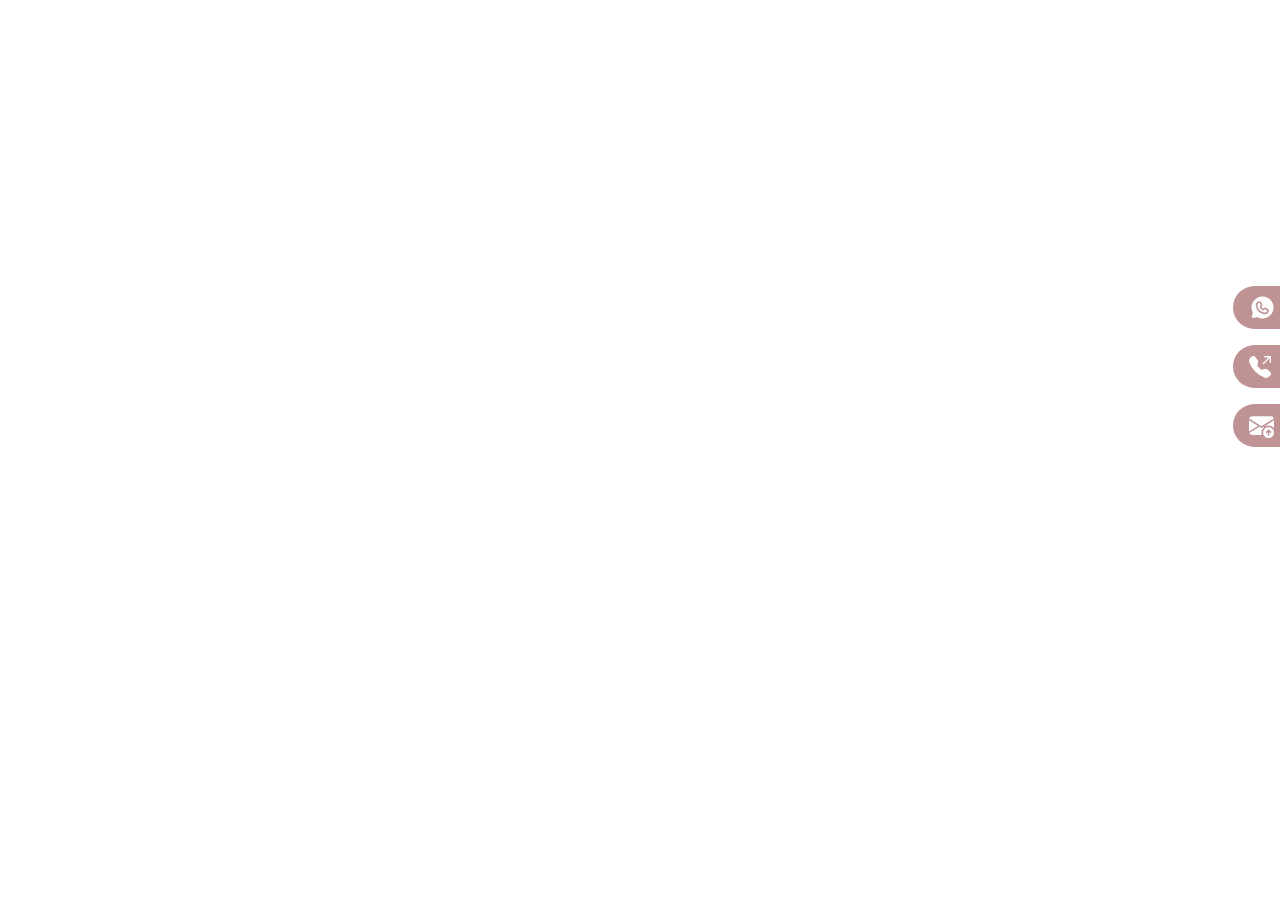
==== kontakt.html @ 3bffc469 "Add files via upload" ====
<!DOCTYPE html>
<html lang="de">

<head>
    <meta charset="UTF-8" />
    <meta name="viewport" content="width=device-width, initial-scale=1.0" />
    <title>Physio Cover - Physiotherapie in Isernhagen - Christiane Meyer-Dusche | Physiotherapeuth in Hannover | Kontakt</title>
    <meta name="description"
        content="Physio Cover, Praxis für Physiotherapie in Isernhagen - Hannover. Christiane Meyer-Dusche spezialisiert auf manuelle Therapie, Rehabilitation und Bobath Therapie in der Praxis und als Hausbesuch. Vereinbaren Sie jetzt einen Termin." />
    <link rel="preconnect" href="https://fonts.googleapis.com" />
    <link rel="preconnect" href="https://fonts.gstatic.com" crossorigin />
    <link href="https://fonts.googleapis.com/css2?family=Catamaran:wght@100..900&display=swap" rel="stylesheet" />
    <link rel="stylesheet" href="styles.css" />
    <link rel="stylesheet" href="https://cdn.jsdelivr.net/npm/swiper@10/swiper-bundle.min.css" />
    
    <style>
        /* Critical CSS for above-the-fold content */
        body,
        html {
            font-family: 'Catamaran', sans-serif;
            margin: 0;
            padding: 0;
            background-color: #fff;
            color: #BF9393;
            scroll-behavior: smooth;
            font-size: 1rem;
            overflow-x: hidden;
            animation: fadeIn 1s ease-out;
        }
    
        @keyframes fadeIn {
            0% {
                opacity: 0;
                transform: translateY(10px);
            }
    
            100% {
                opacity: 1;
                transform: translateY(0);
            }
        }
    
        .fade-in {
            opacity: 0;
            animation: fadeIn 1s ease-out forwards;
        }
    </style>
    <script type="application/ld+json">
        {
          "@context": "https://schema.org",
          "@type": "Physiotherapie",
          "name": "Physio Cover",
          "url": "https://www.physio-cover.de",
          "logo": "https://www.physio-cover.de/images/Logo-physio.webp",
          "description": "Physio Cover, Praxis für Physiotherapie in Isernhagen - Hannover. Christiane Meyer-Dusche spezialisiert auf manuelle Therapie, Rehabilitation und Bobath Therapie in der Praxis und als Hausbesuch",
          "address": {
            "@type": "PostalAddress",
            "streetAddress": "Am Ortfelde 47",
            "addressLocality": "Isernhagen",
            "postalCode": "30016",
            "addressCountry": "DE"
          },
          "contactPoint": {
            "@type": "ContactPoint",
            "telephone": "+491628377779",
            "contactType": "customer service"
          },
          "sameAs": [
            "https://www.facebook.com/physio-cover",
            "https://www.instagram.com/physio-cover"
          ]
        }
        </script>
    </head>

<body>
    <header class="header fade-in" role="banner">
        <div class="burger-menu" id="burger-menu" aria-label="Navigationsmenü">
            <span></span>
            <span></span>
            <span></span>
        </div>
        <nav class="nav-desktop-left" aria-label="Primäre Navigation">
            <ul>
                <li><a href="index.html">Home</a></li>
                <li><a href="leistungen.html">Leistungen</a></li>
                <li><a href="ueber_mich.html">Über mich</a></li>
                <li><a href="kontakt.html">Kontakt</a></li>
            </ul>
        </nav>
        <div class="logo">
            <a href="index.html">
                <img src="images/Logo-physio.webp" alt="Logo der Physiotherapiepraxis Christiane Meyer-Dusche"
                    loading="lazy" />
            </a>
        </div>
        <nav class="nav-desktop-right" aria-label="Kontakt Navigation">
            <ul>
                <li>
                    <a class="contact-button" href="mailto:cmd.jane@gmail.com" aria-label="E-Mail Senden">
                        <img src="icons/email.svg" alt="E-Mail Icon" loading="lazy" />
                        <span class="contact-number">E-mail senden</span>
                    </a>
                </li>
                <li>
                    <a class="contact-button" href="tel:+491628377779" aria-label="Anrufen">
                        <img src="icons/phone.svg" alt="Telefon Icon" loading="lazy" />
                        <span class="contact-number">Anrufen</span>
                    </a>
                </li>
            </ul>
        </nav>
    </header>

    <!-- Floating Menu for Desktop -->
    <nav id="floating-menu" class="floating-menu" aria-label="Floating menu">
        <ul class="floating-menu-nav">
            <li class="menu-item" id="menu-whatsapp">
                <a href="//api.whatsapp.com/send?phone=491628377779&text=" class="menu-link" aria-label="WhatsApp">
                    <img src="icons/whatsapp.svg" alt="WhatsApp Icon" class="menu-icon" loading="lazy" />
                    <span class="menu-text">Whatsapp</span>
                </a>
            </li>
            <li class="menu-item" id="menu-telephone">
                <a href="tel:+491628377779" class="menu-link" aria-label="Anrufen">
                    <img src="icons/phone.svg" alt="Phone Icon" class="menu-icon" loading="lazy" />
                    <span class="menu-text">Anrufen</span>
                </a>
            </li>
            <li class="menu-item" id="menu-email">
                <a href="mailto:cmd.jane@gmail.com" class="menu-link" aria-label="Email schreiben">
                    <img src="icons/email.svg" alt="Email Icon" class="menu-icon" loading="lazy" />
                    <span class="menu-text">E-mail senden</span>
                </a>
            </li>
        </ul>
    </nav>

    <nav id="nav-mobile" class="nav-mobile" aria-label="Mobile Navigation">
        <ul>
            <li style="border-top: 1px solid #fff;"><a href="index.html">Home</a></li>
            <li><a href="leistungen.html">Leistungen</a></li>
            <li><a href="ueber_mich.html">Über mich</a></li>
            <li><a href="kontakt.html">Kontakt</a></li>
            <li style="border: 0; margin-top: 5rem;">
                <a class="mobile-contact-button" href="tel:+491628377779" aria-label="Anrufen">
                    <img src="icons/phone.svg" alt="Telefon Icon" loading="lazy" />
                    <span class="contact-number">Anrufen</span>
                </a>
            </li>
            <li style="border: 0; margin-top: 2rem;">
                <a class="mobile-contact-button" href="mailto:cmd.jane@gmail.com" aria-label="E-Mail Senden">
                    <img src="icons/email.svg" alt="E-Mail Icon" loading="lazy" />
                    <span class="contact-number">E-mail senden</span>
                </a>
            </li>
            <li style="border: 0; margin-top: 2rem;">
                <a class="mobile-contact-button" href="//api.whatsapp.com/send?phone=491628377779&text=" aria-label="WhatsApp">
                    <img src="icons/whatsapp.svg" alt="Whatsapp Icon" loading="lazy" />
                    <span class="contact-number">Whatsapp</span>
                </a>
            </li>
            <li style="border: 0; margin-top: 2rem;">
                <a class="mobile-contact-button" href="https://maps.app.goo.gl/2BNad3QmoL6qMC577" aria-label="Adresse">
                    <img src="icons/location.svg" alt="Adresse Icon" loading="lazy" />
                    <span class="contact-number">Adresse öffnen</span>
                </a>
            </li>
        </ul>
    </nav>

    <main class="fade-in">
        <div class="heading" data-sr-id="1">
            <h1 class="main-heading text-standard">Kontakt</h1>
        </div>

        <section class="kontakt" role="region" aria-labelledby="kontakt-heading" data-sr-id="2">
            <h2 id="kontakt-heading" class="sub-heading text-standard">
                Termin vereinbaren in der Praxis oder als Hausbesuch:
            </h2>
            <a class="contact-div" href="tel:+491628377779" aria-label="Anrufen">
                <img src="icons/phone-2.svg" alt="Telefon Icon" loading="lazy" />
                <span class="contact-number-div">Anrufen</span>
            </a>
            <a class="contact-div" href="mailto:cmd.jane@gmail.com" aria-label="E-Mail Senden">
                <img src="icons/email-2.svg" alt="E-Mail Icon" loading="lazy" />
                <span class="contact-number-div">E-mail senden</span>
            </a>
            <a class="contact-div" href="//api.whatsapp.com/send?phone=491628377779&text=" aria-label="WhatsApp">
                <img src="icons/whatsapp-2.svg" alt="Whatsapp Icon" loading="lazy"/>
                <span class="contact-number-div">Whatsapp</span>
            </a>
            <a class="contact-div" href="https://maps.app.goo.gl/2BNad3QmoL6qMC577" aria-label="Adresse">
                <img src="icons/location-2.svg" alt="Adresse Icon" loading="lazy" />
                <span class="contact-number-div">Adresse öffnen</span>
            </a>
        </section>
    </main>

    <footer class="footer fade-in" role="contentinfo">
        <div class="footer-container">
            <div class="contact-footer" role="region" aria-labelledby="contact-heading">
                <h3>Adresse</h3>
                <a href="https://maps.app.goo.gl/2BNad3QmoL6qMC577">
                    Physio Cover<br />Am Ortfelde 47<br />30016 Isernhagen
                </a>
            </div>
            <div class="contact-footer" aria-labelledby="contact-heading">
                <h3>Kontakt</h3>
                <p>
                    Telefon: <a href="tel:+491628377779">+491628377779</a><br />Email:
                    <a href="mailto:cmd.jane@gmail.com">cmd.jane@gmail.com</a>
                </p>
            </div>
            <div class="contact-footer" aria-labelledby="contact-heading">
                <h3>Behandlungszeiten</h3>
                <p>Montag-Freitag 08:00-20:00<br />Termine nach Vereinbarung</p>
            </div>
        </div>
        <div class="footer-container2">
            <p>Copyright: Christiana Meyer-Dusche</p>
        </div>
    </footer>

    <script src="scripts.js" defer></script>
    <script>
        ScrollReveal().reveal('[data-sr-id]', { duration: 1000, distance: '50px' });
    </script>
    <!-- Swiper JS -->
    <script src="https://cdn.jsdelivr.net/npm/swiper@10/swiper-bundle.min.js"></script>
    <script>
        document.addEventListener('DOMContentLoaded', function () {
            var swiper = new Swiper('.mySwiper', {
                slidesPerView: 1, // Default for mobile
                spaceBetween: 10, // Space between slides
                navigation: {
                    nextEl: '.swiper-button-next',
                    prevEl: '.swiper-button-prev',
                },
                breakpoints: {
                    // When window width is >= 768px
                    768: {
                        slidesPerView: 2, // Show 2 images in view for desktop
                        spaceBetween: 20,
                    },
                },
            });
        });
    </script>
</body>

</html>
---- styles.css ----
body {
  font-family: 'Catamaran', sans-serif;
  margin: 0;
  padding: 0;
  background-color: #fff;
  color: #BF9393;
  scroll-behavior: smooth;
  font-size: 1rem;
}

html,
body {
  height: 100%;
  margin: 0;
  padding: 0;
  font-family: 'Catamaran', sans-serif;
  font: -apple-system-body;
    
}

body {
  position: relative;
  z-index: 1;
}


/* Prevent scrolling when mobile menu is open */
body.no-scroll {
  overflow-y: hidden;
  position: fixed;
  width: 100%;
}

/* Main Content */
main {
  max-width: 1200px;
  padding: 1rem 8rem;
  margin: auto;
}

.physio-word {
  display: inline-flex;
  position: absolute;
  margin-left: -3rem;
  margin-top: -0.4rem;
  font-size: 1rem;
  font-weight: 700;
}

/* Header and Footer */
.header,
.main,
.footer {
  position: relative;
  z-index: 1;
}

.header {
  font-family: 'Catamaran', sans-serif;
  background-color: #BF9393;
  color: white;
  padding: 1rem 1.25rem;
  position: -webkit-sticky;
  position: sticky;
  top: 0;
  z-index: 10;
  display: grid;
  grid-template-columns: 1fr 1fr 1fr;
  justify-content: space-between;
  align-items: center;
}

.logo {
  flex: 1;
  text-align: center;
}

.logo img {
  max-width: 25rem;
  margin: 0 auto;
}

.nav-desktop-left,
.nav-desktop-right {
  display: none;
}

.nav-desktop-left ul,
.nav-desktop-right ul {
  list-style: none;
  margin: 0;
  padding: 0;
  display: flex;
  gap: 1.25rem;
}

.nav-desktop-left ul li,
.nav-desktop-right ul li {
  margin: auto;
}

.nav-desktop-left ul li a,
.nav-desktop-right ul li a {
  font-family: 'Catamaran', sans-serif;
  color: white;
  text-decoration: none;
  font-size: 1.5rem;
  font-weight: 700;
  display: inline-flex;
  margin: auto;
  vertical-align: middle;
}

.nav-desktop-left ul li a:hover,
.nav-desktop-right ul li a:hover {
  color: #90BBAD;
}

.nav-desktop-left ul li a svg,
.nav-desktop-right ul li a svg {
  display: inline-flex;
  font-size: 1rem;
  vertical-align: middle;
  margin: auto;
}

.contact-button {
  display: flex;
  align-items: center;
  width: auto;
  border-radius: 50px;
  border: 2px solid #fff;
  color: #fff;
  padding: 5px 20px;
  margin: auto;
  font-size: 1rem;
}

.contact-button:hover {
  background-color: #90BBAD;
  color: #fff;
  border-color: #90BBAD;
}


.contact-number {
  font-size: 1rem;
  line-height: 0;
  display: inline-flex;
  margin: auto;
  margin-left: 5px;
  color: #fff;
}

.burger-menu {
  display: block;
  cursor: pointer;
  position: absolute;
  right: 1rem;
  z-index: 10;
}

.burger-menu span {
  display: block;
  width: 1.6rem;
  height: 0.2rem;
  background-color: white;
  color: #fff;
  margin: 0.4rem;
  transition: 0.4s;
  border: 1px solid #90BBAD;
  border-radius: 5px;
}

/* Burger Menu Open (X) Animation */
.burger-menu.open span:nth-child(1) {
  transform: rotate(45deg) translate(9px, 5px);
}

.burger-menu.open span:nth-child(2) {
  opacity: 0;
}

.burger-menu.open span:nth-child(3) {
  transform: rotate(-45deg) translate(9px, -5px);
}

/* Mobile Navigation */
.nav-mobile {
  position: fixed;
  top: 0;
  right: -100%;
  width: 100%;
  height: 100%;
  background-color: #BF9393;
  z-index: 2;
  text-align: center;
  display: flex;
  flex-direction: column;
  align-items: center;
  transition: right 0.5s ease;
  padding: 86.2px 0;
}

.nav-mobile ul {
  list-style: none;
  margin: 0;
  padding: 0;
  text-align: left;
  width: 100%;
}

.nav-mobile ul li {
  border-bottom: 1px solid #fff;
}

.nav-mobile ul li a {
  font-family: 'Catamaran', sans-serif;
  color: white;
  text-decoration: none;
  display: block;
  padding: 0.8rem 1.25rem;
  font-size: 1.5rem;
  font-weight: 700;
}

.nav-mobile ul li a:hover {
  color: #90BBAD;
  border-color: #90BBAD;
}

.mobile-contact-button {
  display: block;
  align-items: center;
  width: 100% !important;
  color: #fff;
  padding: 0.5rem 2rem !important;
  margin: auto;
  font-size: 1rem;
  text-align: left;
}

.mobile-contact-button:hover {
  background-color: #90BBAD;
  color: #90BBAD;
}

.mobile-contact-button img {
  margin: auto;
  display: inline;
  vertical-align: middle;
}

.contact-div {
  display: block;
  align-items: center;
  width: fit-content;
  color: #BF9393;
  font-size: 1.5rem;
  text-align: left;
  font-weight: 700;
  text-decoration: none;
  padding: 1rem;
}

.contact-div img {
  margin: auto;
  display: inline;
  vertical-align: middle;
}

.contact-number-div {
  text-decoration: none;
  margin-left: 0.5rem;
}
.contact-number-div:hover {
  color: #90BBAD;
}

.nav-mobile-icons {
  display: none;
}

.nav-mobile.open {
  right: 0;
}

.nav-mobile.open .nav-mobile-icons {
  display: block;
  padding-top: 0.625rem;
}

/* Typography */
p {
  font-size: 1.5rem;
  line-height: 1.6;
  color: #BF9393;
  font-family: 'Catamaran', sans-serif;
  text-align: left;
}

h1,
h2,
h3,
p {
  font-family: 'Catamaran', sans-serif;
}

h1,
h2,
h3 {
  text-transform: uppercase;
  font-family: 'Catamaran', sans-serif;
}

.heading {
  text-align: left;
  padding: 1.25rem;
}

h1 {
  font-family: 'Catamaran', sans-serif;
  font-size: 2rem;
  font-weight: 900;
  margin: 0.625rem 0;
}

h2 {
  font-size: 1.5rem;
}

/* Sections */
.welcome,
.leistungen, .ueber_mich, .kontakt {
  padding: 1.5rem 1.25rem;
  text-align: left;
}

.footer-container {
  background-color: #BF9393;
  color: white;
  text-align: center;
  padding: 1.25rem 0;
  display: grid;
  grid-template-columns: 1fr 1fr 1fr;
  margin: auto;
  justify-content: space-around;
}

.footer-container2 {
  display: block;
  color: white;
  text-align: center;
  padding: 1.25rem 0;
  margin: auto;
  justify-content: space-around;
  background-color: #BF9393;
}

.footer h3 {
  font-size: 1.25rem;
  margin-bottom: 0.625rem;
}

.footer p {
  font-size: 1rem;
  margin: 0.3125rem 0;
  color: #fff;
  text-align: center;
}

.footer a {
  color: #fff;
  text-decoration: none;
}

.footer a:hover {
  text-decoration: underline;
  color: #90BBAD;
}

.footer a p:hover {
  text-decoration: underline;
  color: #90BBAD;
}

/* Floating Menu Styles */
.floating-menu {
  position: fixed;
  right: 0;
  top: 30%;
  z-index: 1000;
  z-index: 1;
}

.floating-menu-nav {
  list-style: none;
  padding: 0;
  margin: 0;
}

.menu-item {
  margin: 1rem 0;
  position: relative;
  transition: transform 0.3s ease;
  /* Smooth transition for moving in/out */
  transform: translateX(7rem);
}

.menu-link {
  display: flex;
  align-items: center;
  background-color: #BF9393;
  color: #fff;
  padding: 0.5rem 1rem;
  border-radius: 50px 0 0 50px;
  text-decoration: none;
  white-space: nowrap;
  /* Prevents text from wrapping */
  overflow: hidden;
}

.menu-link:hover {
  background-color: #90BBAD;
  border-color: #90BBAD;
}

.menu-icon {
  margin-right: 10px;
  /* Margin between icon and text */
}

/* Individual hover effects to move the entire menu item */
#menu-whatsapp:hover {
  transform: translateX(0px);
  /* Move item left on hover */
}

#menu-telephone:hover {
  transform: translateX(0px);
  /* Move item left on hover */
}

#menu-email:hover {
  transform: translateX(0px);
  /* Move item left on hover */
}

/* Static text that moves together with the entire item */
.menu-text {
  opacity: 1;
  transition: opacity 0.3s ease;
  /* Ensures text fades in smoothly */
}





/* Responsive Styles */
@media (max-width: 1200px) {
  main {
    padding: 1rem 1rem;
  }

  .physio-word {
    display: inline-flex;
    position: absolute;
    margin-left: -1.8rem;
    margin-top: -0.4rem;
    font-size: 0.7rem;
    font-weight: 700;
  }
  h1 {
    font-family: 'Catamaran', sans-serif;
    font-size: 1.75rem;
  }

  h2 {
    font-size: 1.5rem;
  }

  p {
    font-size: 1.25rem;
  }

  .header {
    display: flex;
    max-height: 86.2px;
  }

  .logo img {
    max-width: 300px;
    margin: auto;
  }

  .footer-container {
    background-color: #BF9393;
    color: white;
    text-align: center;
    padding: 1.25rem 0;
    display: block;
  }

  .footer-container2 {
    background-color: #BF9393;
    color: white;
    text-align: center;
    padding: 1.25rem 0;
    display: block;
  }

  .floating-menu {
    display: none;
  }
  .welcome,
  .leistungen,
  .ueber_mich,
  .kontakt {
    padding: 1rem 1.25rem;
    text-align: left;
  }
}

@media (min-width: 1200px) {
  .burger-menu {
    display: none;
  }

  .nav-desktop-left,
  .nav-desktop-right {
    display: flex;
    margin: auto;
  }

  .nav-mobile {
    display: none;
  }

  .nav-mobile-icons {
    display: none;
  }
}


/* Burger Menu Styles for Mobile */
.burger-menu.open span:nth-child(1) {
  transform: rotate(45deg) translate(10px, 5px);
}

.burger-menu.open span:nth-child(2) {
  opacity: 0;
}

.burger-menu.open span:nth-child(3) {
  transform: rotate(-45deg) translate(11px, -5px);
}





.image-section {
  padding: 1.25rem
}
/* Swiper styles */
.swiper-container {
  width: 100%;
  max-width: 1200px;
  margin: auto;
  padding: 2rem 0;
}

.swiper-slide {
  display: flex;
  justify-content: center;
  align-items: center;
  height: auto !important;
}

.swiper-slide img {
  width: 100%;
  height: 100%;
  object-fit: cover;
  aspect-ratio: 1 / 1;
  max-width: 100%;
  max-height: 100%;
}
.swiper-button-next, .swiper-button-prev {
  color: #fff !important;
}
.swiper-button-next:hover,
.swiper-button-prev:hover {
  color: #90BBAD !important;
}
/* Responsive behavior for the Swiper */
@media (min-width: 1200px) {
  .swiper-container {
    width: 100%;
    /* On desktop, show 2 images in view */
  }
}

@media (max-width: 1200px) {
  .swiper-container {
    width: 100%;
    /* On mobile, show 1 image in view */
  }
}
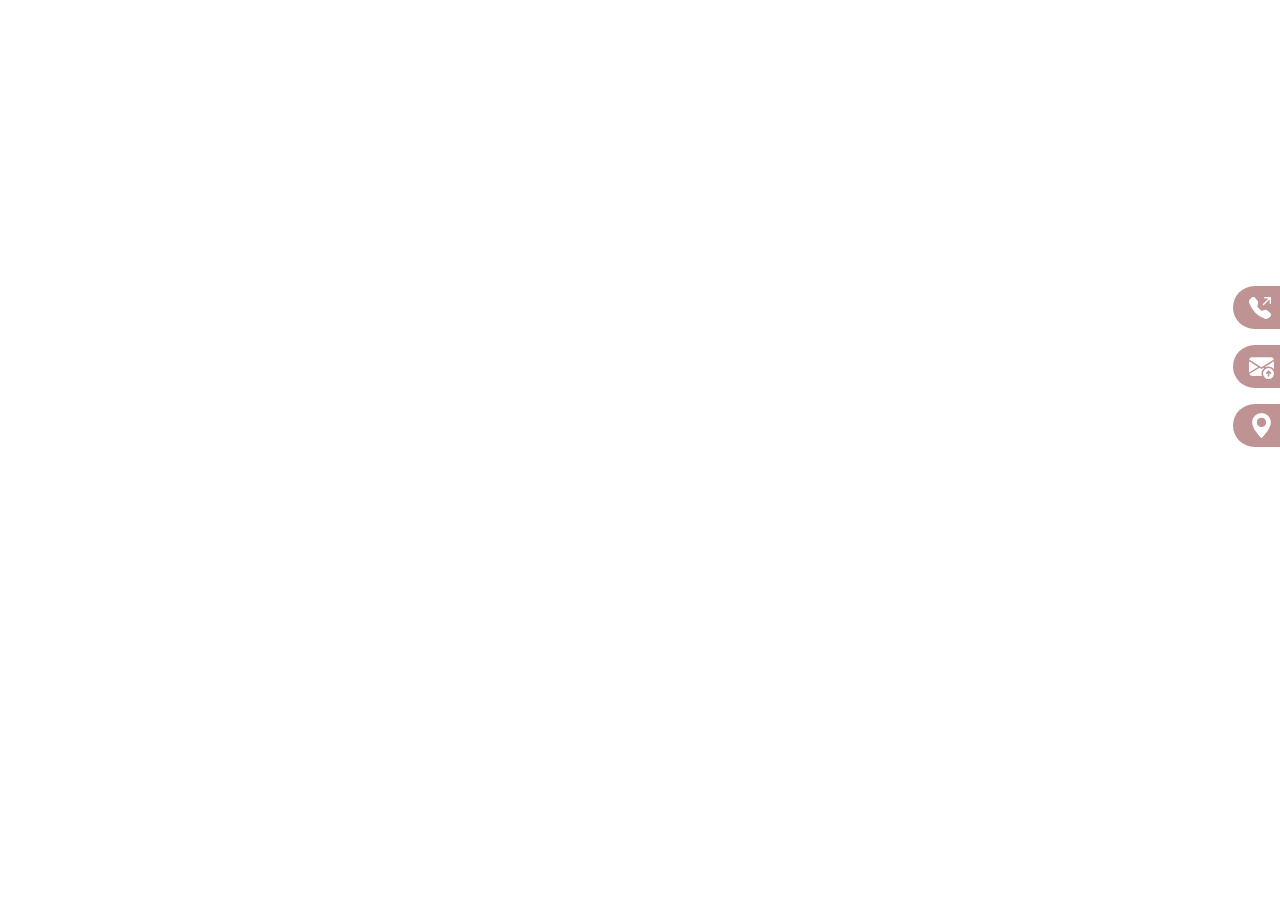
==== commit aa803f05: "Add files via upload" ====
--- a/kontakt.html
+++ b/kontakt.html
@@ -115,12 +115,6 @@
     <!-- Floating Menu for Desktop -->
     <nav id="floating-menu" class="floating-menu" aria-label="Floating menu">
         <ul class="floating-menu-nav">
-            <li class="menu-item" id="menu-whatsapp">
-                <a href="//api.whatsapp.com/send?phone=491628377779&text=" class="menu-link" aria-label="WhatsApp">
-                    <img src="icons/whatsapp.svg" alt="WhatsApp Icon" class="menu-icon" loading="lazy" />
-                    <span class="menu-text">Whatsapp</span>
-                </a>
-            </li>
             <li class="menu-item" id="menu-telephone">
                 <a href="tel:+491628377779" class="menu-link" aria-label="Anrufen">
                     <img src="icons/phone.svg" alt="Phone Icon" class="menu-icon" loading="lazy" />
@@ -131,6 +125,12 @@
                 <a href="mailto:cmd.jane@gmail.com" class="menu-link" aria-label="Email schreiben">
                     <img src="icons/email.svg" alt="Email Icon" class="menu-icon" loading="lazy" />
                     <span class="menu-text">E-mail senden</span>
+                </a>
+            </li>
+            <li class="menu-item" id="menu-adresse">
+                <a href="https://maps.app.goo.gl/2BNad3QmoL6qMC577" class="menu-link" aria-label="Adresse">
+                    <img src="icons/location.svg" alt="WhatsApp Icon" class="menu-icon" loading="lazy" />
+                    <span class="menu-text">Adresse öffnen</span>
                 </a>
             </li>
         </ul>
--- a/styles.css
+++ b/styles.css
@@ -7,6 +7,9 @@
   scroll-behavior: smooth;
   font-size: 1rem;
 }
+* {
+  font: -apple-system-body !important;
+}
 
 html,
 body {
@@ -14,7 +17,7 @@
   margin: 0;
   padding: 0;
   font-family: 'Catamaran', sans-serif;
-  font: -apple-system-body;
+  font: -apple-system-body !important;
     
 }
 
@@ -404,7 +407,7 @@
   position: relative;
   transition: transform 0.3s ease;
   /* Smooth transition for moving in/out */
-  transform: translateX(7rem);
+  transform: translateX(7.5rem);
 }
 
 .menu-link {
@@ -431,7 +434,7 @@
 }
 
 /* Individual hover effects to move the entire menu item */
-#menu-whatsapp:hover {
+#menu-adresse:hover {
   transform: translateX(0px);
   /* Move item left on hover */
 }
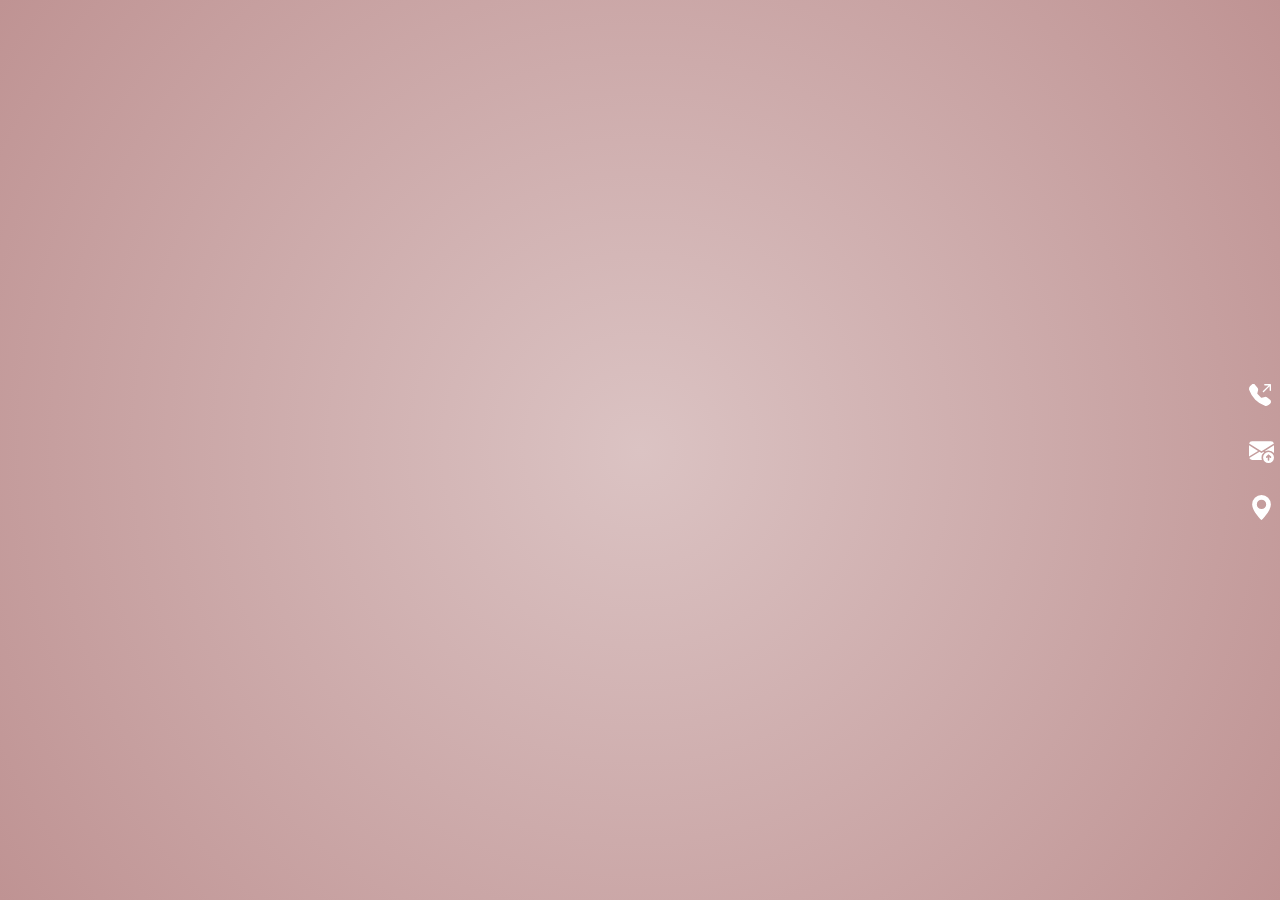
==== commit d0d93f27: "Add files via upload" ====
--- a/kontakt.html
+++ b/kontakt.html
@@ -1,252 +1,251 @@
 <!DOCTYPE html>
 <html lang="de">
-
-<head>
-    <meta charset="UTF-8" />
-    <meta name="viewport" content="width=device-width, initial-scale=1.0" />
-    <title>Physio Cover - Physiotherapie in Isernhagen - Christiane Meyer-Dusche | Physiotherapeuth in Hannover | Kontakt</title>
-    <meta name="description"
-        content="Physio Cover, Praxis für Physiotherapie in Isernhagen - Hannover. Christiane Meyer-Dusche spezialisiert auf manuelle Therapie, Rehabilitation und Bobath Therapie in der Praxis und als Hausbesuch. Vereinbaren Sie jetzt einen Termin." />
-    <link rel="preconnect" href="https://fonts.googleapis.com" />
-    <link rel="preconnect" href="https://fonts.gstatic.com" crossorigin />
-    <link href="https://fonts.googleapis.com/css2?family=Catamaran:wght@100..900&display=swap" rel="stylesheet" />
-    <link rel="stylesheet" href="styles.css" />
-    <link rel="stylesheet" href="https://cdn.jsdelivr.net/npm/swiper@10/swiper-bundle.min.css" />
-    
-    <style>
-        /* Critical CSS for above-the-fold content */
-        body,
-        html {
-            font-family: 'Catamaran', sans-serif;
-            margin: 0;
-            padding: 0;
-            background-color: #fff;
-            color: #BF9393;
-            scroll-behavior: smooth;
-            font-size: 1rem;
-            overflow-x: hidden;
-            animation: fadeIn 1s ease-out;
-        }
-    
-        @keyframes fadeIn {
-            0% {
+    <head>
+        <meta charset="UTF-8" />
+        <meta name="viewport" content="width=device-width, initial-scale=1.0" />
+        <title>Physio Cover - Physiotherapie in Isernhagen - Christiane Meyer-Dusche | Physiotherapeuth in Hannover | Kontakt</title>
+        <meta name="description"
+            content="Physio Cover, Praxis für Physiotherapie in Isernhagen - Hannover. Christiane Meyer-Dusche spezialisiert auf manuelle Therapie, Rehabilitation und Bobath Therapie in der Praxis und als Hausbesuch. Vereinbaren Sie jetzt einen Termin." />
+        <link rel="preconnect" href="https://fonts.googleapis.com">
+        <link rel="preconnect" href="https://fonts.gstatic.com" crossorigin>
+        <link href="https://fonts.googleapis.com/css2?family=Varela&display=swap" rel="stylesheet">
+        <link rel="stylesheet" href="styles.css" />
+        <link rel="stylesheet" href="https://cdn.jsdelivr.net/npm/swiper@10/swiper-bundle.min.css" />
+        
+        <style>
+            /* Critical CSS for above-the-fold content */
+            body,
+            html {
+                font-family: "Varela", sans-serif;
+                margin: 0;
+                padding: 0;
+                background-color: #fff;
+                color: #BF9393;
+                scroll-behavior: smooth;
+                font-size: 1rem;
+                overflow-x: hidden;
+                animation: fadeIn 1s ease-out;
+            }
+        
+            @keyframes fadeIn {
+                0% {
+                    opacity: 0;
+                    transform: translateY(10px);
+                }
+        
+                100% {
+                    opacity: 1;
+                    transform: translateY(0);
+                }
+            }
+        
+            .fade-in {
                 opacity: 0;
-                transform: translateY(10px);
-            }
-    
-            100% {
-                opacity: 1;
-                transform: translateY(0);
-            }
-        }
-    
-        .fade-in {
-            opacity: 0;
-            animation: fadeIn 1s ease-out forwards;
-        }
-    </style>
-    <script type="application/ld+json">
-        {
-          "@context": "https://schema.org",
-          "@type": "Physiotherapie",
-          "name": "Physio Cover",
-          "url": "https://www.physio-cover.de",
-          "logo": "https://www.physio-cover.de/images/Logo-physio.webp",
-          "description": "Physio Cover, Praxis für Physiotherapie in Isernhagen - Hannover. Christiane Meyer-Dusche spezialisiert auf manuelle Therapie, Rehabilitation und Bobath Therapie in der Praxis und als Hausbesuch",
-          "address": {
-            "@type": "PostalAddress",
-            "streetAddress": "Am Ortfelde 47",
-            "addressLocality": "Isernhagen",
-            "postalCode": "30016",
-            "addressCountry": "DE"
-          },
-          "contactPoint": {
-            "@type": "ContactPoint",
-            "telephone": "+491628377779",
-            "contactType": "customer service"
-          },
-          "sameAs": [
-            "https://www.facebook.com/physio-cover",
-            "https://www.instagram.com/physio-cover"
-          ]
-        }
-        </script>
+                animation: fadeIn 1s ease-out forwards;
+            }
+        </style>
+        <script type="application/ld+json">
+            {
+            "@context": "https://schema.org",
+            "@type": "Physiotherapie",
+            "name": "Physio Cover",
+            "url": "https://www.physio-cover.de",
+            "logo": "https://www.physio-cover.de/images/Logo-physio.webp",
+            "description": "Physio Cover, Praxis für Physiotherapie in Isernhagen - Hannover. Christiane Meyer-Dusche spezialisiert auf manuelle Therapie, Rehabilitation und Bobath Therapie in der Praxis und als Hausbesuch",
+            "address": {
+                "@type": "PostalAddress",
+                "streetAddress": "Am Ortfelde 47",
+                "addressLocality": "Isernhagen",
+                "postalCode": "30916",
+                "addressCountry": "DE"
+            },
+            "contactPoint": {
+                "@type": "ContactPoint",
+                "telephone": "+491628377779",
+                "contactType": "customer service"
+            },
+            "sameAs": [
+                "https://www.facebook.com/physio-cover",
+                "https://www.instagram.com/physio-cover"
+            ]
+            }
+            </script>
     </head>
 
-<body>
-    <header class="header fade-in" role="banner">
-        <div class="burger-menu" id="burger-menu" aria-label="Navigationsmenü">
-            <span></span>
-            <span></span>
-            <span></span>
-        </div>
-        <nav class="nav-desktop-left" aria-label="Primäre Navigation">
-            <ul>
-                <li><a href="index.html">Home</a></li>
-                <li><a href="leistungen.html">Leistungen</a></li>
-                <li><a href="ueber_mich.html">Über mich</a></li>
-                <li><a href="kontakt.html">Kontakt</a></li>
-            </ul>
-        </nav>
-        <div class="logo">
-            <a href="index.html">
-                <img src="images/Logo-physio.webp" alt="Logo der Physiotherapiepraxis Christiane Meyer-Dusche"
-                    loading="lazy" />
-            </a>
-        </div>
-        <nav class="nav-desktop-right" aria-label="Kontakt Navigation">
-            <ul>
-                <li>
-                    <a class="contact-button" href="mailto:cmd.jane@gmail.com" aria-label="E-Mail Senden">
-                        <img src="icons/email.svg" alt="E-Mail Icon" loading="lazy" />
-                        <span class="contact-number">E-mail senden</span>
-                    </a>
-                </li>
-                <li>
-                    <a class="contact-button" href="tel:+491628377779" aria-label="Anrufen">
-                        <img src="icons/phone.svg" alt="Telefon Icon" loading="lazy" />
-                        <span class="contact-number">Anrufen</span>
-                    </a>
-                </li>
-            </ul>
-        </nav>
-    </header>
-
-    <!-- Floating Menu for Desktop -->
-    <nav id="floating-menu" class="floating-menu" aria-label="Floating menu">
-        <ul class="floating-menu-nav">
-            <li class="menu-item" id="menu-telephone">
-                <a href="tel:+491628377779" class="menu-link" aria-label="Anrufen">
-                    <img src="icons/phone.svg" alt="Phone Icon" class="menu-icon" loading="lazy" />
-                    <span class="menu-text">Anrufen</span>
-                </a>
-            </li>
-            <li class="menu-item" id="menu-email">
-                <a href="mailto:cmd.jane@gmail.com" class="menu-link" aria-label="Email schreiben">
-                    <img src="icons/email.svg" alt="Email Icon" class="menu-icon" loading="lazy" />
-                    <span class="menu-text">E-mail senden</span>
-                </a>
-            </li>
-            <li class="menu-item" id="menu-adresse">
-                <a href="https://maps.app.goo.gl/2BNad3QmoL6qMC577" class="menu-link" aria-label="Adresse">
-                    <img src="icons/location.svg" alt="WhatsApp Icon" class="menu-icon" loading="lazy" />
-                    <span class="menu-text">Adresse öffnen</span>
-                </a>
-            </li>
-        </ul>
-    </nav>
-
-    <nav id="nav-mobile" class="nav-mobile" aria-label="Mobile Navigation">
-        <ul>
-            <li style="border-top: 1px solid #fff;"><a href="index.html">Home</a></li>
-            <li><a href="leistungen.html">Leistungen</a></li>
-            <li><a href="ueber_mich.html">Über mich</a></li>
-            <li><a href="kontakt.html">Kontakt</a></li>
-            <li style="border: 0; margin-top: 5rem;">
-                <a class="mobile-contact-button" href="tel:+491628377779" aria-label="Anrufen">
-                    <img src="icons/phone.svg" alt="Telefon Icon" loading="lazy" />
-                    <span class="contact-number">Anrufen</span>
-                </a>
-            </li>
-            <li style="border: 0; margin-top: 2rem;">
-                <a class="mobile-contact-button" href="mailto:cmd.jane@gmail.com" aria-label="E-Mail Senden">
-                    <img src="icons/email.svg" alt="E-Mail Icon" loading="lazy" />
-                    <span class="contact-number">E-mail senden</span>
-                </a>
-            </li>
-            <li style="border: 0; margin-top: 2rem;">
-                <a class="mobile-contact-button" href="//api.whatsapp.com/send?phone=491628377779&text=" aria-label="WhatsApp">
-                    <img src="icons/whatsapp.svg" alt="Whatsapp Icon" loading="lazy" />
-                    <span class="contact-number">Whatsapp</span>
-                </a>
-            </li>
-            <li style="border: 0; margin-top: 2rem;">
-                <a class="mobile-contact-button" href="https://maps.app.goo.gl/2BNad3QmoL6qMC577" aria-label="Adresse">
-                    <img src="icons/location.svg" alt="Adresse Icon" loading="lazy" />
-                    <span class="contact-number">Adresse öffnen</span>
-                </a>
-            </li>
-        </ul>
-    </nav>
-
-    <main class="fade-in">
-        <div class="heading" data-sr-id="1">
-            <h1 class="main-heading text-standard">Kontakt</h1>
-        </div>
-
-        <section class="kontakt" role="region" aria-labelledby="kontakt-heading" data-sr-id="2">
-            <h2 id="kontakt-heading" class="sub-heading text-standard">
-                Termin vereinbaren in der Praxis oder als Hausbesuch:
-            </h2>
-            <a class="contact-div" href="tel:+491628377779" aria-label="Anrufen">
-                <img src="icons/phone-2.svg" alt="Telefon Icon" loading="lazy" />
-                <span class="contact-number-div">Anrufen</span>
-            </a>
-            <a class="contact-div" href="mailto:cmd.jane@gmail.com" aria-label="E-Mail Senden">
-                <img src="icons/email-2.svg" alt="E-Mail Icon" loading="lazy" />
-                <span class="contact-number-div">E-mail senden</span>
-            </a>
-            <a class="contact-div" href="//api.whatsapp.com/send?phone=491628377779&text=" aria-label="WhatsApp">
-                <img src="icons/whatsapp-2.svg" alt="Whatsapp Icon" loading="lazy"/>
-                <span class="contact-number-div">Whatsapp</span>
-            </a>
-            <a class="contact-div" href="https://maps.app.goo.gl/2BNad3QmoL6qMC577" aria-label="Adresse">
-                <img src="icons/location-2.svg" alt="Adresse Icon" loading="lazy" />
-                <span class="contact-number-div">Adresse öffnen</span>
-            </a>
-        </section>
-    </main>
-
-    <footer class="footer fade-in" role="contentinfo">
-        <div class="footer-container">
-            <div class="contact-footer" role="region" aria-labelledby="contact-heading">
-                <h3>Adresse</h3>
-                <a href="https://maps.app.goo.gl/2BNad3QmoL6qMC577">
-                    Physio Cover<br />Am Ortfelde 47<br />30016 Isernhagen
+    <body>
+        <header class="header fade-in" role="banner">
+            <div class="burger-menu" id="burger-menu" aria-label="Navigationsmenü">
+                <span></span>
+                <span></span>
+                <span></span>
+            </div>
+            <nav class="nav-desktop-left" aria-label="Primäre Navigation">
+                <ul>
+                    <li><a href="index.html">Home</a></li>
+                    <li><a href="leistungen.html">Leistungen</a></li>
+                    <li><a href="ueber_mich.html">Über mich</a></li>
+                    <li><a href="kontakt.html">Kontakt</a></li>
+                </ul>
+            </nav>
+            <div class="logo">
+                <a href="index.html">
+                    <img src="images/Logo-physio.webp" alt="Logo der Physiotherapiepraxis Christiane Meyer-Dusche"
+                        loading="lazy" />
                 </a>
             </div>
-            <div class="contact-footer" aria-labelledby="contact-heading">
-                <h3>Kontakt</h3>
-                <p>
-                    Telefon: <a href="tel:+491628377779">+491628377779</a><br />Email:
-                    <a href="mailto:cmd.jane@gmail.com">cmd.jane@gmail.com</a>
-                </p>
-            </div>
-            <div class="contact-footer" aria-labelledby="contact-heading">
-                <h3>Behandlungszeiten</h3>
-                <p>Montag-Freitag 08:00-20:00<br />Termine nach Vereinbarung</p>
-            </div>
+            <nav class="nav-desktop-right" aria-label="Kontakt Navigation">
+                <ul>
+                    <li>
+                        <a class="contact-button" href="mailto:cmd.jane@gmail.com" aria-label="E-Mail Senden">
+                            <img src="icons/email.svg" alt="E-Mail Icon" loading="lazy" />
+                            <span class="contact-number">E-mail senden</span>
+                        </a>
+                    </li>
+                    <li>
+                        <a class="contact-button" href="tel:+491628377779" aria-label="Anrufen">
+                            <img src="icons/phone.svg" alt="Telefon Icon" loading="lazy" />
+                            <span class="contact-number">Anrufen</span>
+                        </a>
+                    </li>
+                </ul>
+            </nav>
+        </header>
+
+        <div class="scroll-container">
+
+            <!-- Floating Menu for Desktop -->
+            <nav id="floating-menu" class="floating-menu" aria-label="Floating menu">
+                <ul class="floating-menu-nav">
+                    <li class="menu-item" id="menu-telephone">
+                        <a href="tel:+491628377779" class="menu-link" aria-label="Anrufen">
+                            <img src="icons/phone.svg" alt="Phone Icon" class="menu-icon" loading="lazy" />
+                            <span class="menu-text">Anrufen</span>
+                        </a>
+                    </li>
+                    <li class="menu-item" id="menu-email">
+                        <a href="mailto:cmd.jane@gmail.com" class="menu-link" aria-label="Email schreiben">
+                            <img src="icons/email.svg" alt="Email Icon" class="menu-icon" loading="lazy" />
+                            <span class="menu-text">E-mail senden</span>
+                        </a>
+                    </li>
+                    <li class="menu-item" id="menu-adresse">
+                        <a href="https://maps.app.goo.gl/2BNad3QmoL6qMC577" class="menu-link" aria-label="Adresse">
+                            <img src="icons/location.svg" alt="WhatsApp Icon" class="menu-icon" loading="lazy" />
+                            <span class="menu-text">Adresse öffnen</span>
+                        </a>
+                    </li>
+                </ul>
+            </nav>
+
+            <nav id="nav-mobile" class="nav-mobile" aria-label="Mobile Navigation">
+                <ul>
+                    <li style="border-top: 1px solid #fff;"><a href="index.html">Home</a></li>
+                    <li><a href="leistungen.html">Leistungen</a></li>
+                    <li><a href="ueber_mich.html">Über mich</a></li>
+                    <li><a href="kontakt.html">Kontakt</a></li>
+                    <li style="border: 0; margin-top: 5rem;">
+                        <a class="mobile-contact-button" href="tel:+491628377779" aria-label="Anrufen">
+                            <img src="icons/phone.svg" alt="Telefon Icon" loading="lazy" />
+                            <span class="contact-number">Anrufen</span>
+                        </a>
+                    </li>
+                    <li style="border: 0; margin-top: 2rem;">
+                        <a class="mobile-contact-button" href="mailto:cmd.jane@gmail.com" aria-label="E-Mail Senden">
+                            <img src="icons/email.svg" alt="E-Mail Icon" loading="lazy" />
+                            <span class="contact-number">E-mail senden</span>
+                        </a>
+                    </li>
+                    <li style="border: 0; margin-top: 2rem;">
+                        <a class="mobile-contact-button" href="//api.whatsapp.com/send?phone=491628377779&text=" aria-label="WhatsApp">
+                            <img src="icons/whatsapp.svg" alt="Whatsapp Icon" loading="lazy" />
+                            <span class="contact-number">Whatsapp</span>
+                        </a>
+                    </li>
+                    <li style="border: 0; margin-top: 2rem;">
+                        <a class="mobile-contact-button" href="https://maps.app.goo.gl/2BNad3QmoL6qMC577" aria-label="Adresse">
+                            <img src="icons/location.svg" alt="Adresse Icon" loading="lazy" />
+                            <span class="contact-number">Adresse öffnen</span>
+                        </a>
+                    </li>
+                </ul>
+            </nav>
+
+            <main class="fade-in">
+                <div class="heading" data-sr-id="1">
+                    <h1 class="main-heading text-standard">Kontakt</h1>
+                </div>
+
+                <section class="kontakt" role="region" aria-labelledby="kontakt-heading" data-sr-id="2">
+                    <h2 id="kontakt-heading" class="sub-heading text-standard">
+                        Termin vereinbaren in der Praxis oder als Hausbesuch:
+                    </h2>
+                    <a class="contact-div" href="tel:+491628377779" aria-label="Anrufen">
+                        <img src="icons/phone.svg" alt="Telefon Icon" loading="lazy" />
+                        <span class="contact-number-div">Anrufen</span>
+                    </a>
+                    <a class="contact-div" href="mailto:cmd.jane@gmail.com" aria-label="E-Mail Senden">
+                        <img src="icons/email.svg" alt="E-Mail Icon" loading="lazy" />
+                        <span class="contact-number-div">E-mail senden</span>
+                    </a>
+                    <a class="contact-div" href="//api.whatsapp.com/send?phone=491628377779&text=" aria-label="WhatsApp">
+                        <img src="icons/whatsapp.svg" alt="Whatsapp Icon" loading="lazy"/>
+                        <span class="contact-number-div">Whatsapp</span>
+                    </a>
+                    <a class="contact-div" href="https://maps.app.goo.gl/2BNad3QmoL6qMC577" aria-label="Adresse">
+                        <img src="icons/location.svg" alt="Adresse Icon" loading="lazy" />
+                        <span class="contact-number-div">Adresse öffnen</span>
+                    </a>
+                </section>
+            </main>
+
+            <footer class="footer fade-in" role="contentinfo">
+                <div class="footer-container">
+                    <div class="contact-footer" role="region" aria-labelledby="contact-heading">
+                        <h3>Adresse</h3>
+                        <a href="https://maps.app.goo.gl/2BNad3QmoL6qMC577">
+                            Physio Cover<br />Am Ortfelde 47<br />30916 Isernhagen
+                        </a>
+                    </div>
+                    <div class="contact-footer" aria-labelledby="contact-heading">
+                        <h3>Kontakt</h3>
+                        <p>
+                            Telefon: <a href="tel:+491628377779">+49 162 837 7779</a><br />Email:
+                            <a href="mailto:cmd.jane@gmail.com">cmd.jane@gmail.com</a>
+                        </p>
+                    </div>
+                    <div class="contact-footer" aria-labelledby="contact-heading">
+                        <h3>Behandlungszeiten</h3>
+                        <p>Montag-Freitag 07:00-19:00<br />Termine nach Vereinbarung</p>
+                    </div>
+                </div>
+                <div class="footer-container2">
+                    <p>Copyright: Christiane Meyer-Dusche | Physio-Cover | Physiotherapie Isernhagen</p>
+                </div>
+            </footer>
+            
+            <script src="scripts.js" defer></script>
+            <script>
+                ScrollReveal().reveal('[data-sr-id]', { duration: 1000, distance: '50px' });
+            </script>
+            <script src="https://cdn.jsdelivr.net/npm/swiper@10/swiper-bundle.min.js"></script>
+            <script>
+                document.addEventListener('DOMContentLoaded', function () {
+                    var swiper = new Swiper('.mySwiper', {
+                        slidesPerView: 1,
+                        spaceBetween: 10,
+                        navigation: {
+                            nextEl: '.swiper-button-next',
+                            prevEl: '.swiper-button-prev',
+                        },
+                        breakpoints: {
+                            768: {
+                                slidesPerView: 2,
+                                spaceBetween: 20,
+                            },
+                        },
+                    });
+                });
+            </script>
         </div>
-        <div class="footer-container2">
-            <p>Copyright: Christiana Meyer-Dusche</p>
-        </div>
-    </footer>
-
-    <script src="scripts.js" defer></script>
-    <script>
-        ScrollReveal().reveal('[data-sr-id]', { duration: 1000, distance: '50px' });
-    </script>
-    <!-- Swiper JS -->
-    <script src="https://cdn.jsdelivr.net/npm/swiper@10/swiper-bundle.min.js"></script>
-    <script>
-        document.addEventListener('DOMContentLoaded', function () {
-            var swiper = new Swiper('.mySwiper', {
-                slidesPerView: 1, // Default for mobile
-                spaceBetween: 10, // Space between slides
-                navigation: {
-                    nextEl: '.swiper-button-next',
-                    prevEl: '.swiper-button-prev',
-                },
-                breakpoints: {
-                    // When window width is >= 768px
-                    768: {
-                        slidesPerView: 2, // Show 2 images in view for desktop
-                        spaceBetween: 20,
-                    },
-                },
-            });
-        });
-    </script>
-</body>
-
+    </body>
 </html>--- a/styles.css
+++ b/styles.css
@@ -1,5 +1,5 @@
 body {
-  font-family: 'Catamaran', sans-serif;
+  font-family: "Varela", sans-serif;
   margin: 0;
   padding: 0;
   background-color: #fff;
@@ -16,9 +16,17 @@
   height: 100%;
   margin: 0;
   padding: 0;
-  font-family: 'Catamaran', sans-serif;
-  font: -apple-system-body !important;
-    
+  font-family: "Varela", sans-serif;
+  background: rgb(219, 195, 195);
+  background: -moz-radial-gradient(circle, rgba(219, 195, 195, 1) 0%, rgba(191, 147, 147, 1) 100%);
+  background: -webkit-radial-gradient(circle, rgba(219, 195, 195, 1) 0%, rgba(191, 147, 147, 1) 100%);
+  background: radial-gradient(circle, rgba(219, 195, 195, 1) 0%, rgba(191, 147, 147, 1) 100%);
+  filter: progid:DXImageTransform.Microsoft.gradient(startColorstr="#dbc3c3", endColorstr="#bf9393", GradientType=1);
+  scroll-behavior: smooth;
+  overflow: hidden;
+  /* Prevent body from scrolling */
+  font-size: 1rem;
+  color: #BF9393;
 }
 
 body {
@@ -26,17 +34,21 @@
   z-index: 1;
 }
 
-
-/* Prevent scrolling when mobile menu is open */
 body.no-scroll {
   overflow-y: hidden;
   position: fixed;
   width: 100%;
 }
 
-/* Main Content */
+.scroll-container {
+  height: calc(100vh - 86.2px);
+  /* Adjust this to match your header's height */
+  overflow-y: auto;
+  /* Make only the main content scrollable */
+}
+
 main {
-  max-width: 1200px;
+  max-width: 1000px;
   padding: 1rem 8rem;
   margin: auto;
 }
@@ -44,10 +56,9 @@
 .physio-word {
   display: inline-flex;
   position: absolute;
-  margin-left: -3rem;
-  margin-top: -0.4rem;
-  font-size: 1rem;
+  font-size: 0.8rem;
   font-weight: 700;
+  margin-left: -3.2rem;
 }
 
 /* Header and Footer */
@@ -59,11 +70,10 @@
 }
 
 .header {
-  font-family: 'Catamaran', sans-serif;
-  background-color: #BF9393;
+  font-family: "Varela", sans-serif;
+  background-color: transparent;
   color: white;
   padding: 1rem 1.25rem;
-  position: -webkit-sticky;
   position: sticky;
   top: 0;
   z-index: 10;
@@ -73,6 +83,7 @@
   align-items: center;
 }
 
+
 .logo {
   flex: 1;
   text-align: center;
@@ -104,7 +115,7 @@
 
 .nav-desktop-left ul li a,
 .nav-desktop-right ul li a {
-  font-family: 'Catamaran', sans-serif;
+  font-family: "Varela", sans-serif;
   color: white;
   text-decoration: none;
   font-size: 1.5rem;
@@ -218,7 +229,7 @@
 }
 
 .nav-mobile ul li a {
-  font-family: 'Catamaran', sans-serif;
+  font-family: "Varela", sans-serif;
   color: white;
   text-decoration: none;
   display: block;
@@ -258,7 +269,7 @@
   display: block;
   align-items: center;
   width: fit-content;
-  color: #BF9393;
+  color: #fff;
   font-size: 1.5rem;
   text-align: left;
   font-weight: 700;
@@ -297,8 +308,8 @@
 p {
   font-size: 1.5rem;
   line-height: 1.6;
-  color: #BF9393;
-  font-family: 'Catamaran', sans-serif;
+  color: #fff;
+  font-family: "Varela", sans-serif;
   text-align: left;
 }
 
@@ -306,30 +317,32 @@
 h2,
 h3,
 p {
-  font-family: 'Catamaran', sans-serif;
+  font-family: "Varela", sans-serif;
 }
 
 h1,
 h2,
 h3 {
-  text-transform: uppercase;
-  font-family: 'Catamaran', sans-serif;
+  font-family: "Varela", sans-serif;
+  color: #fff;
 }
 
 .heading {
   text-align: left;
-  padding: 1.25rem;
+  padding: 0 1.25rem;
 }
 
 h1 {
-  font-family: 'Catamaran', sans-serif;
+  font-family: "Varela", sans-serif;
   font-size: 2rem;
   font-weight: 900;
   margin: 0.625rem 0;
+  text-transform: uppercase;
 }
 
 h2 {
   font-size: 1.5rem;
+  font-weight: 900;
 }
 
 /* Sections */
@@ -339,8 +352,12 @@
   text-align: left;
 }
 
+footer{
+  background: transparent;
+  padding: 8rem 0 2rem;
+}
+
 .footer-container {
-  background-color: #BF9393;
   color: white;
   text-align: center;
   padding: 1.25rem 0;
@@ -357,7 +374,6 @@
   padding: 1.25rem 0;
   margin: auto;
   justify-content: space-around;
-  background-color: #BF9393;
 }
 
 .footer h3 {
@@ -391,7 +407,7 @@
 .floating-menu {
   position: fixed;
   right: 0;
-  top: 30%;
+  top: 40%;
   z-index: 1000;
   z-index: 1;
 }
@@ -407,13 +423,13 @@
   position: relative;
   transition: transform 0.3s ease;
   /* Smooth transition for moving in/out */
-  transform: translateX(7.5rem);
+  transform: translateX(8.5rem);
 }
 
 .menu-link {
   display: flex;
   align-items: center;
-  background-color: #BF9393;
+  background-color: transparent;
   color: #fff;
   padding: 0.5rem 1rem;
   border-radius: 50px 0 0 50px;
@@ -469,13 +485,12 @@
   .physio-word {
     display: inline-flex;
     position: absolute;
-    margin-left: -1.8rem;
-    margin-top: -0.4rem;
-    font-size: 0.7rem;
+    font-size: 0.6rem;
     font-weight: 700;
+    margin-left: -2.2rem;
   }
   h1 {
-    font-family: 'Catamaran', sans-serif;
+    font-family: "Varela", sans-serif;
     font-size: 1.75rem;
   }
 
@@ -498,7 +513,6 @@
   }
 
   .footer-container {
-    background-color: #BF9393;
     color: white;
     text-align: center;
     padding: 1.25rem 0;
@@ -506,7 +520,6 @@
   }
 
   .footer-container2 {
-    background-color: #BF9393;
     color: white;
     text-align: center;
     padding: 1.25rem 0;
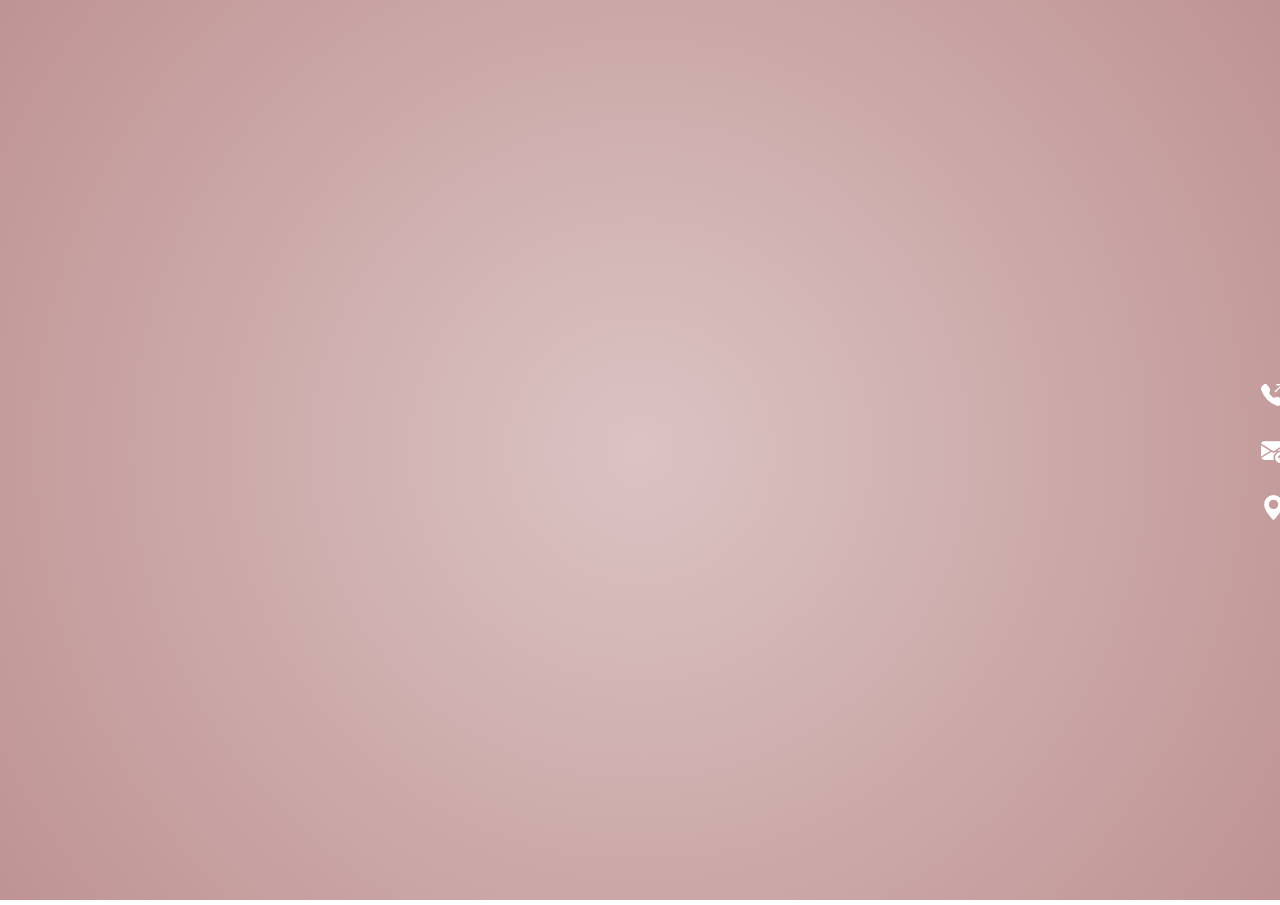
==== commit 6dd7dc11: "Add files via upload" ====
--- a/kontakt.html
+++ b/kontakt.html
@@ -1,251 +1,347 @@
 <!DOCTYPE html>
 <html lang="de">
-    <head>
-        <meta charset="UTF-8" />
-        <meta name="viewport" content="width=device-width, initial-scale=1.0" />
-        <title>Physio Cover - Physiotherapie in Isernhagen - Christiane Meyer-Dusche | Physiotherapeuth in Hannover | Kontakt</title>
-        <meta name="description"
-            content="Physio Cover, Praxis für Physiotherapie in Isernhagen - Hannover. Christiane Meyer-Dusche spezialisiert auf manuelle Therapie, Rehabilitation und Bobath Therapie in der Praxis und als Hausbesuch. Vereinbaren Sie jetzt einen Termin." />
-        <link rel="preconnect" href="https://fonts.googleapis.com">
-        <link rel="preconnect" href="https://fonts.gstatic.com" crossorigin>
-        <link href="https://fonts.googleapis.com/css2?family=Varela&display=swap" rel="stylesheet">
-        <link rel="stylesheet" href="styles.css" />
-        <link rel="stylesheet" href="https://cdn.jsdelivr.net/npm/swiper@10/swiper-bundle.min.css" />
-        
-        <style>
-            /* Critical CSS for above-the-fold content */
-            body,
-            html {
-                font-family: "Varela", sans-serif;
-                margin: 0;
-                padding: 0;
-                background-color: #fff;
-                color: #BF9393;
-                scroll-behavior: smooth;
-                font-size: 1rem;
-                overflow-x: hidden;
-                animation: fadeIn 1s ease-out;
-            }
-        
-            @keyframes fadeIn {
-                0% {
-                    opacity: 0;
-                    transform: translateY(10px);
-                }
-        
-                100% {
-                    opacity: 1;
-                    transform: translateY(0);
-                }
-            }
-        
-            .fade-in {
-                opacity: 0;
-                animation: fadeIn 1s ease-out forwards;
-            }
-        </style>
-        <script type="application/ld+json">
-            {
-            "@context": "https://schema.org",
-            "@type": "Physiotherapie",
-            "name": "Physio Cover",
-            "url": "https://www.physio-cover.de",
-            "logo": "https://www.physio-cover.de/images/Logo-physio.webp",
-            "description": "Physio Cover, Praxis für Physiotherapie in Isernhagen - Hannover. Christiane Meyer-Dusche spezialisiert auf manuelle Therapie, Rehabilitation und Bobath Therapie in der Praxis und als Hausbesuch",
-            "address": {
-                "@type": "PostalAddress",
-                "streetAddress": "Am Ortfelde 47",
-                "addressLocality": "Isernhagen",
-                "postalCode": "30916",
-                "addressCountry": "DE"
-            },
-            "contactPoint": {
-                "@type": "ContactPoint",
-                "telephone": "+491628377779",
-                "contactType": "customer service"
-            },
-            "sameAs": [
-                "https://www.facebook.com/physio-cover",
-                "https://www.instagram.com/physio-cover"
-            ]
-            }
-            </script>
-    </head>
-
-    <body>
-        <header class="header fade-in" role="banner">
-            <div class="burger-menu" id="burger-menu" aria-label="Navigationsmenü">
-                <span></span>
-                <span></span>
-                <span></span>
-            </div>
-            <nav class="nav-desktop-left" aria-label="Primäre Navigation">
-                <ul>
-                    <li><a href="index.html">Home</a></li>
-                    <li><a href="leistungen.html">Leistungen</a></li>
-                    <li><a href="ueber_mich.html">Über mich</a></li>
-                    <li><a href="kontakt.html">Kontakt</a></li>
-                </ul>
-            </nav>
-            <div class="logo">
-                <a href="index.html">
-                    <img src="images/Logo-physio.webp" alt="Logo der Physiotherapiepraxis Christiane Meyer-Dusche"
-                        loading="lazy" />
-                </a>
-            </div>
-            <nav class="nav-desktop-right" aria-label="Kontakt Navigation">
-                <ul>
-                    <li>
-                        <a class="contact-button" href="mailto:cmd.jane@gmail.com" aria-label="E-Mail Senden">
-                            <img src="icons/email.svg" alt="E-Mail Icon" loading="lazy" />
-                            <span class="contact-number">E-mail senden</span>
-                        </a>
-                    </li>
-                    <li>
-                        <a class="contact-button" href="tel:+491628377779" aria-label="Anrufen">
-                            <img src="icons/phone.svg" alt="Telefon Icon" loading="lazy" />
-                            <span class="contact-number">Anrufen</span>
-                        </a>
-                    </li>
-                </ul>
-            </nav>
-        </header>
-
-        <div class="scroll-container">
-
-            <!-- Floating Menu for Desktop -->
-            <nav id="floating-menu" class="floating-menu" aria-label="Floating menu">
-                <ul class="floating-menu-nav">
-                    <li class="menu-item" id="menu-telephone">
-                        <a href="tel:+491628377779" class="menu-link" aria-label="Anrufen">
-                            <img src="icons/phone.svg" alt="Phone Icon" class="menu-icon" loading="lazy" />
-                            <span class="menu-text">Anrufen</span>
-                        </a>
-                    </li>
-                    <li class="menu-item" id="menu-email">
-                        <a href="mailto:cmd.jane@gmail.com" class="menu-link" aria-label="Email schreiben">
-                            <img src="icons/email.svg" alt="Email Icon" class="menu-icon" loading="lazy" />
-                            <span class="menu-text">E-mail senden</span>
-                        </a>
-                    </li>
-                    <li class="menu-item" id="menu-adresse">
-                        <a href="https://maps.app.goo.gl/2BNad3QmoL6qMC577" class="menu-link" aria-label="Adresse">
-                            <img src="icons/location.svg" alt="WhatsApp Icon" class="menu-icon" loading="lazy" />
-                            <span class="menu-text">Adresse öffnen</span>
-                        </a>
-                    </li>
-                </ul>
-            </nav>
-
-            <nav id="nav-mobile" class="nav-mobile" aria-label="Mobile Navigation">
-                <ul>
-                    <li style="border-top: 1px solid #fff;"><a href="index.html">Home</a></li>
-                    <li><a href="leistungen.html">Leistungen</a></li>
-                    <li><a href="ueber_mich.html">Über mich</a></li>
-                    <li><a href="kontakt.html">Kontakt</a></li>
-                    <li style="border: 0; margin-top: 5rem;">
-                        <a class="mobile-contact-button" href="tel:+491628377779" aria-label="Anrufen">
-                            <img src="icons/phone.svg" alt="Telefon Icon" loading="lazy" />
-                            <span class="contact-number">Anrufen</span>
-                        </a>
-                    </li>
-                    <li style="border: 0; margin-top: 2rem;">
-                        <a class="mobile-contact-button" href="mailto:cmd.jane@gmail.com" aria-label="E-Mail Senden">
-                            <img src="icons/email.svg" alt="E-Mail Icon" loading="lazy" />
-                            <span class="contact-number">E-mail senden</span>
-                        </a>
-                    </li>
-                    <li style="border: 0; margin-top: 2rem;">
-                        <a class="mobile-contact-button" href="//api.whatsapp.com/send?phone=491628377779&text=" aria-label="WhatsApp">
-                            <img src="icons/whatsapp.svg" alt="Whatsapp Icon" loading="lazy" />
-                            <span class="contact-number">Whatsapp</span>
-                        </a>
-                    </li>
-                    <li style="border: 0; margin-top: 2rem;">
-                        <a class="mobile-contact-button" href="https://maps.app.goo.gl/2BNad3QmoL6qMC577" aria-label="Adresse">
-                            <img src="icons/location.svg" alt="Adresse Icon" loading="lazy" />
-                            <span class="contact-number">Adresse öffnen</span>
-                        </a>
-                    </li>
-                </ul>
-            </nav>
-
-            <main class="fade-in">
-                <div class="heading" data-sr-id="1">
-                    <h1 class="main-heading text-standard">Kontakt</h1>
-                </div>
-
-                <section class="kontakt" role="region" aria-labelledby="kontakt-heading" data-sr-id="2">
-                    <h2 id="kontakt-heading" class="sub-heading text-standard">
-                        Termin vereinbaren in der Praxis oder als Hausbesuch:
-                    </h2>
-                    <a class="contact-div" href="tel:+491628377779" aria-label="Anrufen">
-                        <img src="icons/phone.svg" alt="Telefon Icon" loading="lazy" />
-                        <span class="contact-number-div">Anrufen</span>
-                    </a>
-                    <a class="contact-div" href="mailto:cmd.jane@gmail.com" aria-label="E-Mail Senden">
-                        <img src="icons/email.svg" alt="E-Mail Icon" loading="lazy" />
-                        <span class="contact-number-div">E-mail senden</span>
-                    </a>
-                    <a class="contact-div" href="//api.whatsapp.com/send?phone=491628377779&text=" aria-label="WhatsApp">
-                        <img src="icons/whatsapp.svg" alt="Whatsapp Icon" loading="lazy"/>
-                        <span class="contact-number-div">Whatsapp</span>
-                    </a>
-                    <a class="contact-div" href="https://maps.app.goo.gl/2BNad3QmoL6qMC577" aria-label="Adresse">
-                        <img src="icons/location.svg" alt="Adresse Icon" loading="lazy" />
-                        <span class="contact-number-div">Adresse öffnen</span>
-                    </a>
-                </section>
-            </main>
-
-            <footer class="footer fade-in" role="contentinfo">
-                <div class="footer-container">
-                    <div class="contact-footer" role="region" aria-labelledby="contact-heading">
-                        <h3>Adresse</h3>
-                        <a href="https://maps.app.goo.gl/2BNad3QmoL6qMC577">
-                            Physio Cover<br />Am Ortfelde 47<br />30916 Isernhagen
-                        </a>
-                    </div>
-                    <div class="contact-footer" aria-labelledby="contact-heading">
-                        <h3>Kontakt</h3>
-                        <p>
-                            Telefon: <a href="tel:+491628377779">+49 162 837 7779</a><br />Email:
-                            <a href="mailto:cmd.jane@gmail.com">cmd.jane@gmail.com</a>
-                        </p>
-                    </div>
-                    <div class="contact-footer" aria-labelledby="contact-heading">
-                        <h3>Behandlungszeiten</h3>
-                        <p>Montag-Freitag 07:00-19:00<br />Termine nach Vereinbarung</p>
-                    </div>
-                </div>
-                <div class="footer-container2">
-                    <p>Copyright: Christiane Meyer-Dusche | Physio-Cover | Physiotherapie Isernhagen</p>
-                </div>
-            </footer>
-            
-            <script src="scripts.js" defer></script>
-            <script>
-                ScrollReveal().reveal('[data-sr-id]', { duration: 1000, distance: '50px' });
-            </script>
-            <script src="https://cdn.jsdelivr.net/npm/swiper@10/swiper-bundle.min.js"></script>
-            <script>
-                document.addEventListener('DOMContentLoaded', function () {
-                    var swiper = new Swiper('.mySwiper', {
-                        slidesPerView: 1,
-                        spaceBetween: 10,
-                        navigation: {
-                            nextEl: '.swiper-button-next',
-                            prevEl: '.swiper-button-prev',
-                        },
-                        breakpoints: {
-                            768: {
-                                slidesPerView: 2,
-                                spaceBetween: 20,
-                            },
-                        },
-                    });
-                });
-            </script>
-        </div>
-    </body>
-</html>+	<head>
+		<meta charset="UTF-8" />
+		<meta name="viewport" content="width=device-width, initial-scale=1.0" />
+		<title>
+			Physio Cover - Physiotherapie in Isernhagen - Christiane Meyer-Dusche |
+			Physiotherapeuth in Hannover
+		</title>
+		<meta
+			name="description"
+			content="Physio Cover, Praxis für Physiotherapie in Isernhagen - Hannover. Christiane Meyer-Dusche spezialisiert auf manuelle Therapie, Rehabilitation und Bobath Therapie in der Praxis und als Hausbesuch. Vereinbaren Sie jetzt einen Termin. Physiotherapeuth in meiner Nähe. physio near me"
+		/>
+		<meta name="apple-mobile-web-app-capable" content="yes" />
+		<meta name="apple-mobile-web-app-status-bar-style" content="default" />
+		<link rel="preconnect" href="https://fonts.googleapis.com" />
+		<link rel="preconnect" href="https://fonts.gstatic.com" crossorigin />
+		<link
+			href="https://fonts.googleapis.com/css2?family=Archivo+Black&family=Zilla+Slab:ital,wght@0,300;0,400;0,500;0,600;0,700;1,300;1,400;1,500;1,600;1,700&display=swap"
+			rel="stylesheet"
+		/>
+		<link rel="stylesheet" href="styles.css" />
+		<link
+			rel="stylesheet"
+			href="https://cdn.jsdelivr.net/npm/swiper@10/swiper-bundle.min.css"
+		/>
+
+		<style>
+			/* Critical CSS for above-the-fold content */
+			body,
+			html {
+				font-weight: 400;
+				font-style: normal;
+				margin: 0;
+				padding: 0;
+				color: #fff;
+				scroll-behavior: smooth;
+				font-size: 1rem;
+				overflow: hidden;
+				animation: fadeIn 1s ease-out;
+			}
+
+			@keyframes fadeIn {
+				0% {
+					opacity: 0;
+					transform: translateY(10px);
+				}
+
+				100% {
+					opacity: 1;
+					transform: translateY(0);
+				}
+			}
+
+			.fade-in {
+				opacity: 0;
+				animation: fadeIn 1s ease-out forwards;
+			}
+		</style>
+		<script type="application/ld+json">
+			{
+				"@context": "https://schema.org",
+				"@type": "Physiotherapie",
+				"name": "Physio Cover",
+				"url": "https://www.physio-cover.de",
+				"logo": "https://www.physio-cover.de/images/Logo-physio.webp",
+				"description": "Physio Cover, Praxis für Physiotherapie in Isernhagen - Hannover. Christiane Meyer-Dusche spezialisiert auf manuelle Therapie, Rehabilitation und Bobath Therapie in der Praxis und als Hausbesuch. Physiotherapeuth in meiner Nähe. physio near me",
+				"address": {
+					"@type": "PostalAddress",
+					"streetAddress": "Am Ortfelde 47",
+					"addressLocality": "Isernhagen",
+					"postalCode": "30916",
+					"addressCountry": "DE"
+				},
+				"contactPoint": {
+					"@type": "ContactPoint",
+					"telephone": "+491628377779",
+					"contactType": "customer service"
+				},
+				"sameAs": [
+					"https://www.facebook.com/physio-cover",
+					"https://www.instagram.com/physio-cover"
+				]
+			}
+		</script>
+	</head>
+
+	<body>
+		<header class="header fade-in" role="banner">
+			<div class="burger-menu" id="burger-menu" aria-label="Navigationsmenü">
+				<span></span>
+				<span></span>
+				<span></span>
+			</div>
+			<nav class="nav-desktop-left" aria-label="Primäre Navigation">
+				<ul>
+					<li><a href="index.html">Home</a></li>
+					<li><a href="leistungen.html">Leistungen</a></li>
+					<li><a href="ueber_mich.html">Über mich</a></li>
+					<li><a href="kontakt.html">Kontakt</a></li>
+				</ul>
+			</nav>
+			<div class="logo">
+				<a href="index.html">
+					<img
+						src="images/Logo-physio.webp"
+						alt="Logo der Physiotherapiepraxis Christiane Meyer-Dusche"
+						loading="lazy"
+					/>
+				</a>
+			</div>
+			<nav class="nav-desktop-right" aria-label="Kontakt Navigation">
+				<ul>
+					<li>
+						<a
+							class="contact-button"
+							href="mailto:cmd.jane@gmail.com"
+							aria-label="E-Mail Senden"
+						>
+							<img src="icons/email.svg" alt="E-Mail Icon" loading="lazy" />
+							<span class="contact-number">E-mail senden</span>
+						</a>
+					</li>
+					<li>
+						<a
+							class="contact-button"
+							href="tel:+491628377779"
+							aria-label="Anrufen"
+						>
+							<img src="icons/phone.svg" alt="Telefon Icon" loading="lazy" />
+							<span class="contact-number">Anrufen</span>
+						</a>
+					</li>
+				</ul>
+			</nav>
+		</header>
+
+		<div class="scroll-container">
+			<!-- Floating Menu for Desktop -->
+			<nav id="floating-menu" class="floating-menu" aria-label="Floating menu">
+				<ul class="floating-menu-nav">
+					<li class="menu-item" id="menu-telephone">
+						<a href="tel:+491628377779" class="menu-link" aria-label="Anrufen">
+							<img
+								src="icons/phone.svg"
+								alt="Phone Icon"
+								class="menu-icon"
+								loading="lazy"
+							/>
+							<span class="menu-text">Anrufen</span>
+						</a>
+					</li>
+					<li class="menu-item" id="menu-email">
+						<a
+							href="mailto:cmd.jane@gmail.com"
+							class="menu-link"
+							aria-label="Email schreiben"
+						>
+							<img
+								src="icons/email.svg"
+								alt="Email Icon"
+								class="menu-icon"
+								loading="lazy"
+							/>
+							<span class="menu-text">E-mail senden</span>
+						</a>
+					</li>
+					<li class="menu-item" id="menu-adresse">
+						<a
+							href="https://maps.app.goo.gl/2BNad3QmoL6qMC577"
+							class="menu-link"
+							aria-label="Adresse"
+						>
+							<img
+								src="icons/location.svg"
+								alt="WhatsApp Icon"
+								class="menu-icon"
+								loading="lazy"
+							/>
+							<span class="menu-text">Adresse öffnen</span>
+						</a>
+					</li>
+				</ul>
+			</nav>
+
+			<nav id="nav-mobile" class="nav-mobile" aria-label="Mobile Navigation">
+				<ul>
+					<li>
+						<a href="index.html">Home</a>
+					</li>
+					<li><a href="leistungen.html">Leistungen</a></li>
+					<li><a href="ueber_mich.html">Über mich</a></li>
+					<li><a href="kontakt.html">Kontakt</a></li>
+					<li style="border: 0; margin-top: 5rem">
+						<a
+							class="mobile-contact-button"
+							href="tel:+491628377779"
+							aria-label="Anrufen"
+						>
+							<img src="icons/phone.svg" alt="Telefon Icon" loading="lazy" />
+							<span class="contact-number">Anrufen</span>
+						</a>
+					</li>
+					<li style="border: 0; margin-top: 2rem">
+						<a
+							class="mobile-contact-button"
+							href="mailto:cmd.jane@gmail.com"
+							aria-label="E-Mail Senden"
+						>
+							<img src="icons/email.svg" alt="E-Mail Icon" loading="lazy" />
+							<span class="contact-number">E-mail senden</span>
+						</a>
+					</li>
+					<li style="border: 0; margin-top: 2rem">
+						<a
+							class="mobile-contact-button"
+							href="//api.whatsapp.com/send?phone=491628377779&text="
+							aria-label="WhatsApp"
+						>
+							<img
+								src="icons/whatsapp.svg"
+								alt="Whatsapp Icon"
+								loading="lazy"
+							/>
+							<span class="contact-number">Whatsapp</span>
+						</a>
+					</li>
+					<li style="border: 0; margin-top: 2rem">
+						<a
+							class="mobile-contact-button"
+							href="https://maps.app.goo.gl/2BNad3QmoL6qMC577"
+							aria-label="Adresse"
+						>
+							<img src="icons/location.svg" alt="Adresse Icon" loading="lazy" />
+							<span class="contact-number">Adresse öffnen</span>
+						</a>
+					</li>
+				</ul>
+			</nav>
+
+			<main class="fade-in">
+				<div class="heading" data-sr-id="1">
+					<h1 class="main-heading text-standard">Kontakt</h1>
+				</div>
+
+				<section
+					class="kontakt"
+					role="region"
+					aria-labelledby="kontakt-heading"
+					data-sr-id="2"
+				>
+					<h2 id="kontakt-heading" class="sub-heading text-standard">
+						Termin vereinbaren in der Praxis oder als Hausbesuch:
+					</h2>
+					<a class="contact-div" href="tel:+491628377779" aria-label="Anrufen">
+						<img src="icons/phone.svg" alt="Telefon Icon" loading="lazy" />
+						<span class="contact-number-div">Anrufen</span>
+					</a>
+					<a
+						class="contact-div"
+						href="mailto:cmd.jane@gmail.com"
+						aria-label="E-Mail Senden"
+					>
+						<img src="icons/email.svg" alt="E-Mail Icon" loading="lazy" />
+						<span class="contact-number-div">E-mail senden</span>
+					</a>
+					<a
+						class="contact-div"
+						href="//api.whatsapp.com/send?phone=491628377779&text="
+						aria-label="WhatsApp"
+					>
+						<img src="icons/whatsapp.svg" alt="Whatsapp Icon" loading="lazy" />
+						<span class="contact-number-div">Whatsapp</span>
+					</a>
+					<a
+						class="contact-div"
+						href="https://maps.app.goo.gl/2BNad3QmoL6qMC577"
+						aria-label="Adresse"
+					>
+						<img src="icons/location.svg" alt="Adresse Icon" loading="lazy" />
+						<span class="contact-number-div">Adresse öffnen</span>
+					</a>
+				</section>
+			</main>
+
+			<footer class="footer fade-in" role="contentinfo">
+				<div class="footer-container">
+					<div
+						class="contact-footer"
+						role="region"
+						aria-labelledby="contact-heading"
+					>
+						<h3>Adresse</h3>
+						<a href="https://maps.app.goo.gl/2BNad3QmoL6qMC577">
+							Physio Cover<br />Am Ortfelde 47<br />30916 Isernhagen
+						</a>
+					</div>
+					<div class="contact-footer" aria-labelledby="contact-heading">
+						<h3>Kontakt</h3>
+						<p>
+							Telefon: <a href="tel:+491628377779">+49 162 837 7779</a
+							><br />Email:
+							<a href="mailto:cmd.jane@gmail.com">cmd.jane@gmail.com</a>
+						</p>
+					</div>
+					<div class="contact-footer" aria-labelledby="contact-heading">
+						<h3>Behandlungszeiten</h3>
+						<p>Montag-Freitag 07:00-19:00<br />Termine nach Vereinbarung</p>
+					</div>
+				</div>
+				<div class="footer-container2">
+					<p>
+						Copyright: Christiane Meyer-Dusche | Physio-Cover | Physiotherapie
+						Isernhagen
+					</p>
+				</div>
+			</footer>
+
+			<script src="scripts.js" defer></script>
+			<script>
+				ScrollReveal().reveal("[data-sr-id]", {
+					duration: 1000,
+					distance: "50px",
+				});
+			</script>
+			<script src="https://cdn.jsdelivr.net/npm/swiper@10/swiper-bundle.min.js"></script>
+			<script>
+				document.addEventListener("DOMContentLoaded", function () {
+					var swiper = new Swiper(".mySwiper", {
+						slidesPerView: 1,
+						spaceBetween: 10,
+						navigation: {
+							nextEl: ".swiper-button-next",
+							prevEl: ".swiper-button-prev",
+						},
+						breakpoints: {
+							768: {
+								slidesPerView: 2,
+								spaceBetween: 20,
+							},
+						},
+					});
+				});
+			</script>
+		</div>
+	</body>
+</html>
--- a/styles.css
+++ b/styles.css
@@ -1,625 +1,658 @@
 body {
-  font-family: "Varela", sans-serif;
-  margin: 0;
-  padding: 0;
-  background-color: #fff;
-  color: #BF9393;
-  scroll-behavior: smooth;
-  font-size: 1rem;
-}
-* {
-  font: -apple-system-body !important;
+	font-family: "Zilla Slab", serif;
+	margin: 0;
+	padding: 0;
+	background-color: #fff;
+	color: #bf9393;
+	scroll-behavior: smooth;
+	font-size: 1rem;
 }
 
 html,
 body {
-  height: 100%;
-  margin: 0;
-  padding: 0;
-  font-family: "Varela", sans-serif;
-  background: rgb(219, 195, 195);
-  background: -moz-radial-gradient(circle, rgba(219, 195, 195, 1) 0%, rgba(191, 147, 147, 1) 100%);
-  background: -webkit-radial-gradient(circle, rgba(219, 195, 195, 1) 0%, rgba(191, 147, 147, 1) 100%);
-  background: radial-gradient(circle, rgba(219, 195, 195, 1) 0%, rgba(191, 147, 147, 1) 100%);
-  filter: progid:DXImageTransform.Microsoft.gradient(startColorstr="#dbc3c3", endColorstr="#bf9393", GradientType=1);
-  scroll-behavior: smooth;
-  overflow: hidden;
-  /* Prevent body from scrolling */
-  font-size: 1rem;
-  color: #BF9393;
+	height: 100%;
+	margin: 0;
+	padding: 0;
+	font-family: "Zilla Slab", serif;
+	background: rgb(219, 195, 195);
+	background: -moz-radial-gradient(
+		circle,
+		rgba(219, 195, 195, 1) 0%,
+		rgba(191, 147, 147, 1) 100%
+	);
+	background: -webkit-radial-gradient(
+		circle,
+		rgba(219, 195, 195, 1) 0%,
+		rgba(191, 147, 147, 1) 100%
+	);
+	background: radial-gradient(
+		circle,
+		rgba(219, 195, 195, 1) 0%,
+		rgba(191, 147, 147, 1) 100%
+	);
+	filter: progid:DXImageTransform.Microsoft.gradient(startColorstr="#dbc3c3", endColorstr="#bf9393", GradientType=1);
+	scroll-behavior: smooth;
+	overflow: hidden;
+	/* Prevent body from scrolling */
+	font-size: 1rem;
+	color: #bf9393;
 }
 
 body {
-  position: relative;
-  z-index: 1;
+	position: relative;
+	z-index: 1;
 }
 
 body.no-scroll {
-  overflow-y: hidden;
-  position: fixed;
-  width: 100%;
+	overflow: hidden;
+	position: fixed;
+	width: 100%;
 }
 
 .scroll-container {
-  height: calc(100vh - 86.2px);
-  /* Adjust this to match your header's height */
-  overflow-y: auto;
-  /* Make only the main content scrollable */
+	height: calc(100vh - 86.2px);
+	/* Adjust this to match your header's height */
+	overflow-y: auto;
+	/* Make only the main content scrollable */
 }
 
 main {
-  max-width: 1000px;
-  padding: 1rem 8rem;
-  margin: auto;
+	max-width: 1000px;
+	padding: 8rem;
+	margin: auto;
 }
 
 .physio-word {
-  display: inline-flex;
-  position: absolute;
-  font-size: 0.8rem;
-  font-weight: 700;
-  margin-left: -3.2rem;
+	display: inline-flex;
+	position: absolute;
+	font-size: 0.8rem;
+	font-weight: 700;
+	margin-left: -3.2rem;
 }
 
 /* Header and Footer */
 .header,
 .main,
 .footer {
-  position: relative;
-  z-index: 1;
+	position: relative;
+	z-index: 1;
 }
 
 .header {
-  font-family: "Varela", sans-serif;
-  background-color: transparent;
-  color: white;
-  padding: 1rem 1.25rem;
-  position: sticky;
-  top: 0;
-  z-index: 10;
-  display: grid;
-  grid-template-columns: 1fr 1fr 1fr;
-  justify-content: space-between;
-  align-items: center;
-}
-
+	font-family: "Zilla Slab", serif;
+	background-color: transparent;
+	color: white;
+	padding: 1rem 1.25rem;
+	position: sticky;
+	top: 0;
+	z-index: 10;
+	display: grid;
+	grid-template-columns: 1fr 1fr 1fr;
+	justify-content: space-between;
+	align-items: center;
+	border-bottom: 2px dotted #fff;
+}
 
 .logo {
-  flex: 1;
-  text-align: center;
+	flex: 1;
+	text-align: center;
 }
 
 .logo img {
-  max-width: 25rem;
-  margin: 0 auto;
+	max-width: 35rem;
+	margin: 0 auto;
 }
 
 .nav-desktop-left,
 .nav-desktop-right {
-  display: none;
+	display: none;
+	font-size: 1.5rem;
 }
 
 .nav-desktop-left ul,
 .nav-desktop-right ul {
-  list-style: none;
-  margin: 0;
-  padding: 0;
-  display: flex;
-  gap: 1.25rem;
+	list-style: none;
+	margin: 0;
+	padding: 0;
+	display: flex;
+	gap: 1.25rem;
 }
 
 .nav-desktop-left ul li,
 .nav-desktop-right ul li {
-  margin: auto;
+	margin: auto;
 }
 
 .nav-desktop-left ul li a,
 .nav-desktop-right ul li a {
-  font-family: "Varela", sans-serif;
-  color: white;
-  text-decoration: none;
-  font-size: 1.5rem;
-  font-weight: 700;
-  display: inline-flex;
-  margin: auto;
-  vertical-align: middle;
+	font-family: "Zilla Slab", serif;
+	color: white;
+	text-decoration: none;
+	font-weight: 700;
+	display: inline-flex;
+	margin: auto;
+	vertical-align: middle;
 }
 
 .nav-desktop-left ul li a:hover,
 .nav-desktop-right ul li a:hover {
-  color: #90BBAD;
+	color: #90bbad;
+}
+
+.nav-item a {
+	text-decoration: none; /* Remove default underline */
+}
+
+.nav-item a.active {
+	text-decoration: underline; /* Underline when active */
 }
 
 .nav-desktop-left ul li a svg,
 .nav-desktop-right ul li a svg {
-  display: inline-flex;
-  font-size: 1rem;
-  vertical-align: middle;
-  margin: auto;
+	display: inline-flex;
+	font-size: 1rem;
+	vertical-align: middle;
+	margin: auto;
 }
 
 .contact-button {
-  display: flex;
-  align-items: center;
-  width: auto;
-  border-radius: 50px;
-  border: 2px solid #fff;
-  color: #fff;
-  padding: 5px 20px;
-  margin: auto;
-  font-size: 1rem;
+	display: flex;
+	align-items: center;
+	width: auto;
+	border-radius: 50px;
+	border: 2px solid #fff;
+	color: #fff;
+	padding: 5px 20px;
+	margin: auto;
+	font-size: 1rem;
 }
 
 .contact-button:hover {
-  background-color: #90BBAD;
-  color: #fff;
-  border-color: #90BBAD;
-}
-
+	background-color: #90bbad;
+	color: #fff;
+	border-color: #90bbad;
+}
 
 .contact-number {
-  font-size: 1rem;
-  line-height: 0;
-  display: inline-flex;
-  margin: auto;
-  margin-left: 5px;
-  color: #fff;
+	font-size: 1rem;
+	line-height: 0;
+	display: inline-flex;
+	margin: auto;
+	margin-left: 5px;
+	color: #fff;
 }
 
 .burger-menu {
-  display: block;
-  cursor: pointer;
-  position: absolute;
-  right: 1rem;
-  z-index: 10;
+	display: block;
+	cursor: pointer;
+	position: absolute;
+	right: 1rem;
+	z-index: 10;
 }
 
 .burger-menu span {
-  display: block;
-  width: 1.6rem;
-  height: 0.2rem;
-  background-color: white;
-  color: #fff;
-  margin: 0.4rem;
-  transition: 0.4s;
-  border: 1px solid #90BBAD;
-  border-radius: 5px;
+	display: block;
+	width: 1.6rem;
+	height: 0.2rem;
+	background-color: white;
+	color: #fff;
+	margin: 0.4rem;
+	transition: 0.4s;
+	border: 1px solid #90bbad;
+	border-radius: 5px;
+	-webkit-transition: 0.4s;
+	transition: 0.4s;
 }
 
 /* Burger Menu Open (X) Animation */
 .burger-menu.open span:nth-child(1) {
-  transform: rotate(45deg) translate(9px, 5px);
+	transform: rotate(45deg) translate(9px, 5px);
 }
 
 .burger-menu.open span:nth-child(2) {
-  opacity: 0;
+	opacity: 0;
 }
 
 .burger-menu.open span:nth-child(3) {
-  transform: rotate(-45deg) translate(9px, -5px);
+	transform: rotate(-45deg) translate(9px, -5px);
 }
 
 /* Mobile Navigation */
 .nav-mobile {
-  position: fixed;
-  top: 0;
-  right: -100%;
-  width: 100%;
-  height: 100%;
-  background-color: #BF9393;
-  z-index: 2;
-  text-align: center;
-  display: flex;
-  flex-direction: column;
-  align-items: center;
-  transition: right 0.5s ease;
-  padding: 86.2px 0;
+	position: fixed;
+	top: 0;
+	right: -100%;
+	width: 100%;
+	height: 100%;
+	background-color: #bf9393;
+	z-index: 2;
+	text-align: center;
+	display: flex;
+	flex-direction: column;
+	align-items: center;
+	transition: right 0.5s ease;
+	padding: 86.2px 0;
 }
 
 .nav-mobile ul {
-  list-style: none;
-  margin: 0;
-  padding: 0;
-  text-align: left;
-  width: 100%;
+	list-style: none;
+	margin: 0;
+	padding: 0;
+	text-align: left;
+	width: 100%;
 }
 
 .nav-mobile ul li {
-  border-bottom: 1px solid #fff;
+	border-bottom: 1px dotted #fff;
 }
 
 .nav-mobile ul li a {
-  font-family: "Varela", sans-serif;
-  color: white;
-  text-decoration: none;
-  display: block;
-  padding: 0.8rem 1.25rem;
-  font-size: 1.5rem;
-  font-weight: 700;
+	font-family: "Zilla Slab", serif;
+	color: white;
+	text-decoration: none;
+	display: block;
+	padding: 0.8rem 1.25rem;
+	font-size: 1.5rem;
+	font-weight: 700;
 }
 
 .nav-mobile ul li a:hover {
-  color: #90BBAD;
-  border-color: #90BBAD;
+	color: #90bbad;
+	border-color: #90bbad;
 }
 
 .mobile-contact-button {
-  display: block;
-  align-items: center;
-  width: 100% !important;
-  color: #fff;
-  padding: 0.5rem 2rem !important;
-  margin: auto;
-  font-size: 1rem;
-  text-align: left;
+	display: block;
+	align-items: center;
+	width: 100% !important;
+	color: #fff;
+	padding: 0.5rem 2rem !important;
+	margin: auto;
+	font-size: 1rem;
+	text-align: left;
 }
 
 .mobile-contact-button:hover {
-  background-color: #90BBAD;
-  color: #90BBAD;
+	background-color: #90bbad;
+	color: #90bbad;
 }
 
 .mobile-contact-button img {
-  margin: auto;
-  display: inline;
-  vertical-align: middle;
+	margin: auto;
+	display: inline;
+	vertical-align: middle;
 }
 
 .contact-div {
-  display: block;
-  align-items: center;
-  width: fit-content;
-  color: #fff;
-  font-size: 1.5rem;
-  text-align: left;
-  font-weight: 700;
-  text-decoration: none;
-  padding: 1rem;
+	display: block;
+	align-items: center;
+	width: fit-content;
+	color: #fff;
+	font-size: 1.5rem;
+	text-align: left;
+	font-weight: 700;
+	text-decoration: none;
+	padding: 1rem;
 }
 
 .contact-div img {
-  margin: auto;
-  display: inline;
-  vertical-align: middle;
+	margin: auto;
+	display: inline;
+	vertical-align: middle;
 }
 
 .contact-number-div {
-  text-decoration: none;
-  margin-left: 0.5rem;
+	text-decoration: none;
+	margin-left: 0.5rem;
 }
 .contact-number-div:hover {
-  color: #90BBAD;
+	color: #90bbad;
 }
 
 .nav-mobile-icons {
-  display: none;
+	display: none;
 }
 
 .nav-mobile.open {
-  right: 0;
+	right: 0;
 }
 
 .nav-mobile.open .nav-mobile-icons {
-  display: block;
-  padding-top: 0.625rem;
+	display: block;
+	padding-top: 0.625rem;
 }
 
 /* Typography */
 p {
-  font-size: 1.5rem;
-  line-height: 1.6;
-  color: #fff;
-  font-family: "Varela", sans-serif;
-  text-align: left;
+	font-size: 1.5rem;
+	line-height: 1.6;
+	color: #fff;
+	font-family: "Zilla Slab", serif;
+	text-align: left;
 }
 
 h1,
 h2,
 h3,
 p {
-  font-family: "Varela", sans-serif;
+	font-family: "Zilla Slab", serif;
 }
 
 h1,
 h2,
 h3 {
-  font-family: "Varela", sans-serif;
-  color: #fff;
+	font-family: "Zilla Slab", serif;
+	color: #fff;
 }
 
 .heading {
-  text-align: left;
-  padding: 0 1.25rem;
+	text-align: left;
+	padding: 0 1.25rem;
 }
 
 h1 {
-  font-family: "Varela", sans-serif;
-  font-size: 2rem;
-  font-weight: 900;
-  margin: 0.625rem 0;
-  text-transform: uppercase;
+	font-family: "Zilla Slab", serif;
+	font-size: 2rem;
+	font-weight: 900;
+	margin: 0.625rem 0;
+	text-transform: uppercase;
 }
 
 h2 {
-  font-size: 1.5rem;
-  font-weight: 900;
+	font-size: 1.5rem;
+	font-weight: 900;
 }
 
 /* Sections */
 .welcome,
-.leistungen, .ueber_mich, .kontakt {
-  padding: 1.5rem 1.25rem;
-  text-align: left;
-}
-
-footer{
-  background: transparent;
-  padding: 8rem 0 2rem;
+.leistungen,
+.ueber_mich,
+.kontakt {
+	padding: 1.5rem 1.25rem;
+	text-align: left;
+}
+
+footer {
+	background: transparent;
+	padding: 8rem 0 4rem;
+	border-top: 2px dotted #fff;
 }
 
 .footer-container {
-  color: white;
-  text-align: center;
-  padding: 1.25rem 0;
-  display: grid;
-  grid-template-columns: 1fr 1fr 1fr;
-  margin: auto;
-  justify-content: space-around;
+	color: white;
+	text-align: center;
+	padding: 1.25rem 0;
+	display: grid;
+	grid-template-columns: 1fr 1fr 1fr;
+	margin: auto;
+	justify-content: space-around;
 }
 
 .footer-container2 {
-  display: block;
-  color: white;
-  text-align: center;
-  padding: 1.25rem 0;
-  margin: auto;
-  justify-content: space-around;
+	display: block;
+	color: white;
+	text-align: center;
+	padding: 1.25rem 0;
+	margin: auto;
+	justify-content: space-around;
 }
 
 .footer h3 {
-  font-size: 1.25rem;
-  margin-bottom: 0.625rem;
+	font-size: 1.25rem;
+	margin-bottom: 0.625rem;
 }
 
 .footer p {
-  font-size: 1rem;
-  margin: 0.3125rem 0;
-  color: #fff;
-  text-align: center;
+	font-size: 1rem;
+	margin: 0.3125rem 0;
+	color: #fff;
+	text-align: center;
 }
 
 .footer a {
-  color: #fff;
-  text-decoration: none;
+	color: #fff;
+	text-decoration: none;
 }
 
 .footer a:hover {
-  text-decoration: underline;
-  color: #90BBAD;
+	text-decoration: underline;
+	color: #90bbad;
 }
 
 .footer a p:hover {
-  text-decoration: underline;
-  color: #90BBAD;
+	text-decoration: underline;
+	color: #90bbad;
 }
 
 /* Floating Menu Styles */
 .floating-menu {
-  position: fixed;
-  right: 0;
-  top: 40%;
-  z-index: 1000;
-  z-index: 1;
+	position: fixed;
+	right: 0;
+	top: 40%;
+	z-index: 1000;
+	z-index: 1;
 }
 
 .floating-menu-nav {
-  list-style: none;
-  padding: 0;
-  margin: 0;
+	list-style: none;
+	padding: 0;
+	margin: 0;
 }
 
 .menu-item {
-  margin: 1rem 0;
-  position: relative;
-  transition: transform 0.3s ease;
-  /* Smooth transition for moving in/out */
-  transform: translateX(8.5rem);
+	margin: 1rem 0;
+	position: relative;
+	transition: transform 0.3s ease;
+	/* Smooth transition for moving in/out */
+	transform: translateX(8.5rem);
+	-webkit-transition: transform 0.3s ease;
+	transition: transform 0.3s ease;
 }
 
 .menu-link {
-  display: flex;
-  align-items: center;
-  background-color: transparent;
-  color: #fff;
-  padding: 0.5rem 1rem;
-  border-radius: 50px 0 0 50px;
-  text-decoration: none;
-  white-space: nowrap;
-  /* Prevents text from wrapping */
-  overflow: hidden;
+	display: flex;
+	align-items: center;
+	background-color: transparent;
+	color: #fff;
+	padding: 0.5rem 1rem;
+	border-radius: 50px 0 0 50px;
+	text-decoration: none;
+	white-space: nowrap;
+	/* Prevents text from wrapping */
+	overflow: hidden;
 }
 
 .menu-link:hover {
-  background-color: #90BBAD;
-  border-color: #90BBAD;
+	background-color: #90bbad;
+	border-color: #90bbad;
 }
 
 .menu-icon {
-  margin-right: 10px;
-  /* Margin between icon and text */
+	margin-right: 10px;
+	/* Margin between icon and text */
 }
 
 /* Individual hover effects to move the entire menu item */
 #menu-adresse:hover {
-  transform: translateX(0px);
-  /* Move item left on hover */
+	transform: translateX(0px);
+	/* Move item left on hover */
 }
 
 #menu-telephone:hover {
-  transform: translateX(0px);
-  /* Move item left on hover */
+	transform: translateX(0px);
+	/* Move item left on hover */
 }
 
 #menu-email:hover {
-  transform: translateX(0px);
-  /* Move item left on hover */
+	transform: translateX(0px);
+	/* Move item left on hover */
 }
 
 /* Static text that moves together with the entire item */
 .menu-text {
-  opacity: 1;
-  transition: opacity 0.3s ease;
-  /* Ensures text fades in smoothly */
-}
-
-
-
-
+	opacity: 1;
+	transition: opacity 0.3s ease;
+	/* Ensures text fades in smoothly */
+}
 
 /* Responsive Styles */
 @media (max-width: 1200px) {
-  main {
-    padding: 1rem 1rem;
-  }
-
-  .physio-word {
-    display: inline-flex;
-    position: absolute;
-    font-size: 0.6rem;
-    font-weight: 700;
-    margin-left: -2.2rem;
-  }
-  h1 {
-    font-family: "Varela", sans-serif;
-    font-size: 1.75rem;
-  }
-
-  h2 {
-    font-size: 1.5rem;
-  }
-
-  p {
-    font-size: 1.25rem;
-  }
-
-  .header {
-    display: flex;
-    max-height: 86.2px;
-  }
-
-  .logo img {
-    max-width: 300px;
-    margin: auto;
-  }
-
-  .footer-container {
-    color: white;
-    text-align: center;
-    padding: 1.25rem 0;
-    display: block;
-  }
-
-  .footer-container2 {
-    color: white;
-    text-align: center;
-    padding: 1.25rem 0;
-    display: block;
-  }
-
-  .floating-menu {
-    display: none;
-  }
-  .welcome,
-  .leistungen,
-  .ueber_mich,
-  .kontakt {
-    padding: 1rem 1.25rem;
-    text-align: left;
-  }
-}
-
-@media (min-width: 1200px) {
-  .burger-menu {
-    display: none;
-  }
-
-  .nav-desktop-left,
-  .nav-desktop-right {
-    display: flex;
-    margin: auto;
-  }
-
-  .nav-mobile {
-    display: none;
-  }
-
-  .nav-mobile-icons {
-    display: none;
-  }
-}
-
+	main {
+		padding: 3rem 1.5rem;
+	}
+
+	.physio-word {
+		display: inline-flex;
+		position: absolute;
+		font-size: 0.6rem;
+		font-weight: 700;
+		margin-left: -2.2rem;
+	}
+	h1 {
+		font-family: "Zilla Slab", serif;
+		font-size: 1.75rem;
+	}
+
+	h2 {
+		font-size: 1.5rem;
+	}
+
+	p {
+		font-size: 1.25rem;
+	}
+
+	.header {
+		display: flex;
+		max-height: 86.2px;
+		border-bottom: 1px dotted #fff;
+	}
+
+	.logo img {
+		max-width: 350px;
+		margin: auto;
+	}
+
+	.footer-container {
+		color: white;
+		text-align: center;
+		padding: 1.25rem 0;
+		display: block;
+	}
+
+	.footer-container2 {
+		color: white;
+		text-align: center;
+		padding: 1.25rem 0;
+		display: block;
+	}
+
+	.floating-menu {
+		display: none;
+	}
+	.welcome,
+	.leistungen,
+	.ueber_mich,
+	.kontakt {
+		padding: 1rem 1.25rem;
+		text-align: left;
+	}
+}
+
+@media (min-width: 1201px) and (max-width: 1600px) {
+	.header {
+		display: flex;
+		justify-content: space-between;
+	}
+	.logo img {
+		max-width: 22rem;
+	}
+	.nav-desktop-left {
+		font-size: 1.25rem;
+	}
+	.nav-desktop-left ul,
+	.nav-desktop-right ul {
+		gap: 1rem;
+	}
+}
+
+@media (min-width: 1201px) {
+	.burger-menu {
+		display: none;
+	}
+
+	.nav-desktop-left,
+	.nav-desktop-right {
+		display: flex;
+		margin: auto;
+	}
+
+	.nav-mobile {
+		display: none;
+	}
+
+	.nav-mobile-icons {
+		display: none;
+	}
+}
 
 /* Burger Menu Styles for Mobile */
 .burger-menu.open span:nth-child(1) {
-  transform: rotate(45deg) translate(10px, 5px);
+	transform: rotate(45deg) translate(10px, 5px);
 }
 
 .burger-menu.open span:nth-child(2) {
-  opacity: 0;
+	opacity: 0;
 }
 
 .burger-menu.open span:nth-child(3) {
-  transform: rotate(-45deg) translate(11px, -5px);
-}
-
-
-
-
+	transform: rotate(-45deg) translate(11px, -5px);
+}
 
 .image-section {
-  padding: 1.25rem
+	padding: 1.25rem;
 }
 /* Swiper styles */
 .swiper-container {
-  width: 100%;
-  max-width: 1200px;
-  margin: auto;
-  padding: 2rem 0;
+	width: 100%;
+	max-width: 1200px;
+	margin: auto;
+	padding: 1.25rem 0;
 }
 
 .swiper-slide {
-  display: flex;
-  justify-content: center;
-  align-items: center;
-  height: auto !important;
+	display: flex;
+	justify-content: center;
+	align-items: center;
+	height: auto !important;
 }
 
 .swiper-slide img {
-  width: 100%;
-  height: 100%;
-  object-fit: cover;
-  aspect-ratio: 1 / 1;
-  max-width: 100%;
-  max-height: 100%;
-}
-.swiper-button-next, .swiper-button-prev {
-  color: #fff !important;
+	width: 100%;
+	height: 100%;
+	object-fit: cover;
+	aspect-ratio: 1 / 1;
+	max-width: 100%;
+	max-height: 100%;
+}
+.swiper-button-next,
+.swiper-button-prev {
+	color: #fff !important;
 }
 .swiper-button-next:hover,
 .swiper-button-prev:hover {
-  color: #90BBAD !important;
+	color: #90bbad !important;
 }
 /* Responsive behavior for the Swiper */
 @media (min-width: 1200px) {
-  .swiper-container {
-    width: 100%;
-    /* On desktop, show 2 images in view */
-  }
+	.swiper-container {
+		width: 100%;
+		/* On desktop, show 2 images in view */
+	}
 }
 
 @media (max-width: 1200px) {
-  .swiper-container {
-    width: 100%;
-    /* On mobile, show 1 image in view */
-  }
-}+	.swiper-container {
+		width: 100%;
+		/* On mobile, show 1 image in view */
+	}
+}
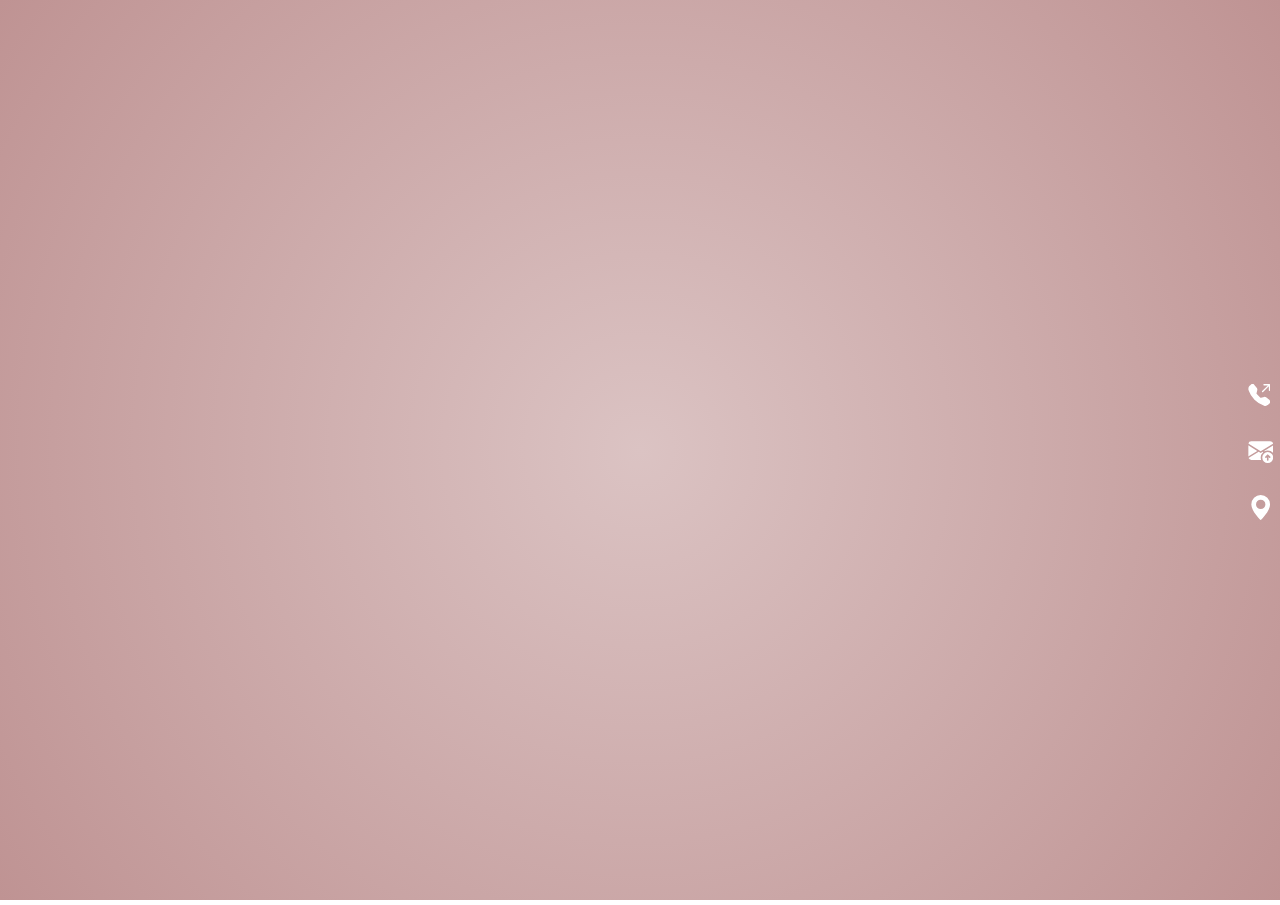
==== commit 5be8eb84: "Add files via upload" ====
--- a/kontakt.html
+++ b/kontakt.html
@@ -94,10 +94,10 @@
 			</div>
 			<nav class="nav-desktop-left" aria-label="Primäre Navigation">
 				<ul>
-					<li><a href="index.html">Home</a></li>
-					<li><a href="leistungen.html">Leistungen</a></li>
-					<li><a href="ueber_mich.html">Über mich</a></li>
-					<li><a href="kontakt.html">Kontakt</a></li>
+					<li><a class="nav-item" href="index.html">Home</a></li>
+					<li><a class="nav-item" href="leistungen.html">Leistungen</a></li>
+					<li><a class="nav-item" href="ueber_mich.html">Über mich</a></li>
+					<li><a class="nav-item" href="kontakt.html">Kontakt</a></li>
 				</ul>
 			</nav>
 			<div class="logo">
@@ -186,11 +186,11 @@
 			<nav id="nav-mobile" class="nav-mobile" aria-label="Mobile Navigation">
 				<ul>
 					<li>
-						<a href="index.html">Home</a>
-					</li>
-					<li><a href="leistungen.html">Leistungen</a></li>
-					<li><a href="ueber_mich.html">Über mich</a></li>
-					<li><a href="kontakt.html">Kontakt</a></li>
+						<a class="nav-item" href="index.html">Home</a>
+					</li>
+					<li><a class="nav-item" href="leistungen.html">Leistungen</a></li>
+					<li><a class="nav-item" href="ueber_mich.html">Über mich</a></li>
+					<li><a class="nav-item" href="kontakt.html">Kontakt</a></li>
 					<li style="border: 0; margin-top: 5rem">
 						<a
 							class="mobile-contact-button"
@@ -315,33 +315,45 @@
 					</p>
 				</div>
 			</footer>
-
-			<script src="scripts.js" defer></script>
-			<script>
-				ScrollReveal().reveal("[data-sr-id]", {
-					duration: 1000,
-					distance: "50px",
+		</div>
+
+		<script src="scripts.js" defer></script>
+		<script>
+			ScrollReveal().reveal("[data-sr-id]", {
+				duration: 1000,
+				distance: "50px",
+			});
+		</script>
+		<script src="https://cdn.jsdelivr.net/npm/swiper@10/swiper-bundle.min.js"></script>
+		<script>
+			document.addEventListener("DOMContentLoaded", function () {
+				var swiper = new Swiper(".mySwiper", {
+					slidesPerView: 1,
+					spaceBetween: 10,
+					navigation: {
+						nextEl: ".swiper-button-next",
+						prevEl: ".swiper-button-prev",
+					},
+					breakpoints: {
+						768: {
+							slidesPerView: 2,
+							spaceBetween: 20,
+						},
+					},
 				});
-			</script>
-			<script src="https://cdn.jsdelivr.net/npm/swiper@10/swiper-bundle.min.js"></script>
-			<script>
-				document.addEventListener("DOMContentLoaded", function () {
-					var swiper = new Swiper(".mySwiper", {
-						slidesPerView: 1,
-						spaceBetween: 10,
-						navigation: {
-							nextEl: ".swiper-button-next",
-							prevEl: ".swiper-button-prev",
-						},
-						breakpoints: {
-							768: {
-								slidesPerView: 2,
-								spaceBetween: 20,
-							},
-						},
-					});
+			});
+		</script>
+		<script>
+			document.addEventListener("DOMContentLoaded", function () {
+				const currentPage = window.location.pathname.split("/").pop();
+				const navItems = document.querySelectorAll(".nav-item");
+
+				navItems.forEach((item) => {
+					if (item.getAttribute("href") === currentPage) {
+						item.classList.add("active");
+					}
 				});
-			</script>
-		</div>
+			});
+		</script>
 	</body>
 </html>
--- a/styles.css
+++ b/styles.css
@@ -143,8 +143,9 @@
 	text-decoration: none; /* Remove default underline */
 }
 
-.nav-item a.active {
+.nav-item.active {
 	text-decoration: underline; /* Underline when active */
+	color: #90bbad;
 }
 
 .nav-desktop-left ul li a svg,
@@ -444,7 +445,7 @@
 	position: relative;
 	transition: transform 0.3s ease;
 	/* Smooth transition for moving in/out */
-	transform: translateX(8.5rem);
+	transform: translateX(7.7rem);
 	-webkit-transition: transform 0.3s ease;
 	transition: transform 0.3s ease;
 }
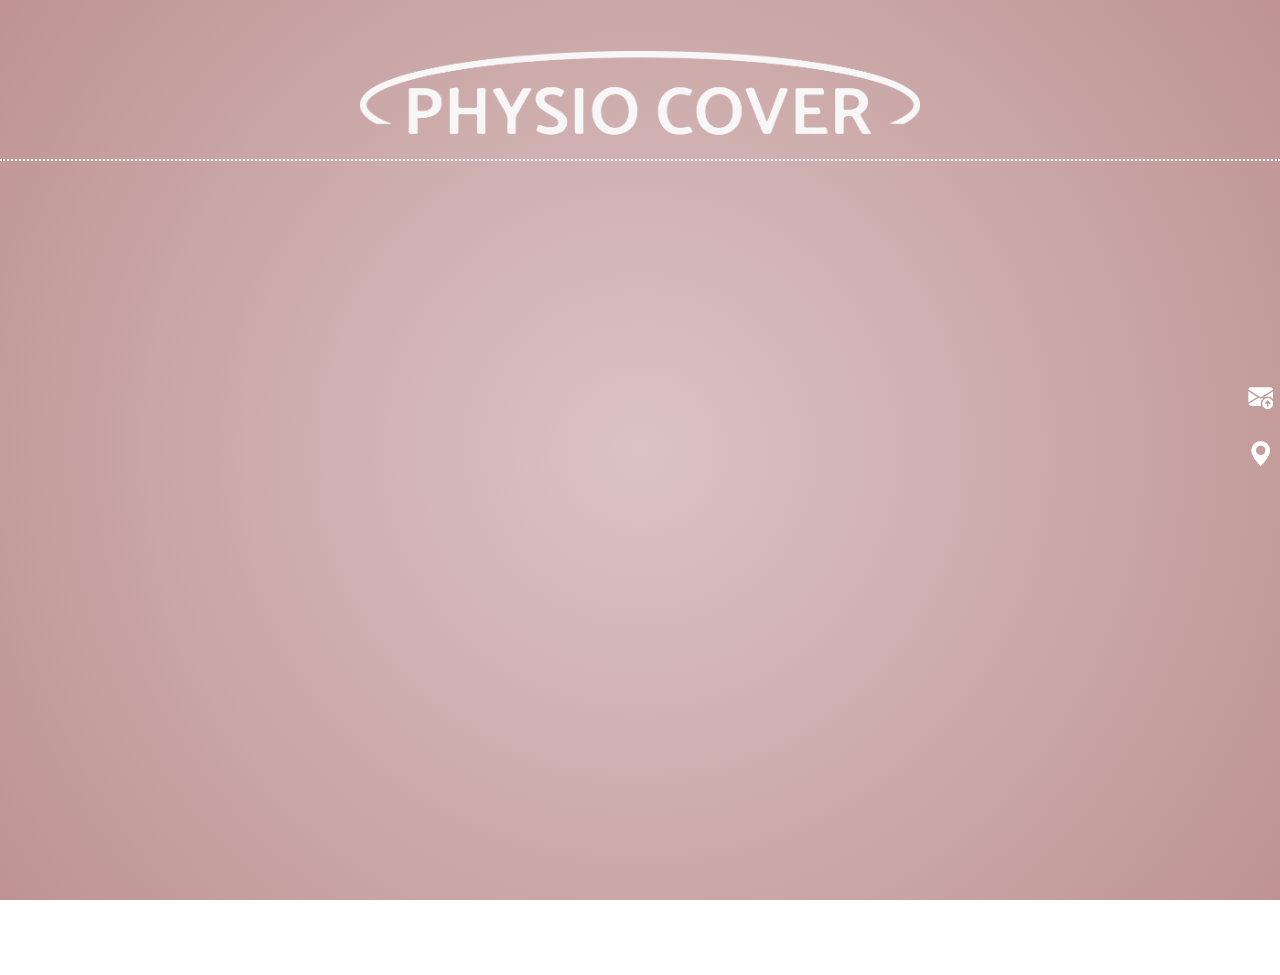
==== commit 13a71be7: "Add files via upload" ====
--- a/kontakt.html
+++ b/kontakt.html
@@ -100,7 +100,7 @@
 					<li><a class="nav-item" href="kontakt.html">Kontakt</a></li>
 				</ul>
 			</nav>
-			<div class="logo">
+			<div class="logo-mobile">
 				<a href="index.html">
 					<img
 						src="images/Logo-physio.webp"
@@ -124,16 +124,29 @@
 					<li>
 						<a
 							class="contact-button"
-							href="tel:+491628377779"
+							href="https://maps.app.goo.gl/2BNad3QmoL6qMC577"
 							aria-label="Anrufen"
 						>
-							<img src="icons/phone.svg" alt="Telefon Icon" loading="lazy" />
-							<span class="contact-number">Anrufen</span>
+							<img
+								src="icons/location.svg"
+								alt="Adrersse Icon"
+								loading="lazy"
+							/>
+							<span class="contact-number">Adresse</span>
 						</a>
 					</li>
 				</ul>
 			</nav>
 		</header>
+		<div class="logo-desktop">
+			<a href="index.html">
+				<img
+					src="images/Logo-physio.webp"
+					alt="Logo der Physiotherapiepraxis Christiane Meyer-Dusche"
+					loading="lazy"
+				/>
+			</a>
+		</div>
 
 		<div class="scroll-container">
 			<!-- Floating Menu for Desktop -->
--- a/styles.css
+++ b/styles.css
@@ -87,20 +87,22 @@
 	top: 0;
 	z-index: 10;
 	display: grid;
-	grid-template-columns: 1fr 1fr 1fr;
-	justify-content: space-between;
+	grid-template-columns: 1fr 1fr;
+	justify-content: space-around;
 	align-items: center;
-	border-bottom: 2px dotted #fff;
-}
-
-.logo {
+}
+
+.logo-desktop {
 	flex: 1;
 	text-align: center;
-}
-
-.logo img {
-	max-width: 35rem;
-	margin: 0 auto;
+	padding: 0 0 1.25rem;
+	border-bottom: 2px dotted #fff;
+	margin-top: -1.25rem;
+}
+
+.logo-desktop img {
+	max-width: 40rem;
+	margin: auto;
 }
 
 .nav-desktop-left,
@@ -527,8 +529,11 @@
 		max-height: 86.2px;
 		border-bottom: 1px dotted #fff;
 	}
-
-	.logo img {
+	.logo-desktop {
+		display: none;
+	}
+
+	.logo-mobile img {
 		max-width: 350px;
 		margin: auto;
 	}
@@ -547,9 +552,14 @@
 		display: block;
 	}
 
+	.menu-item {
+		border-radius: 100px;
+	}
+
 	.floating-menu {
 		display: none;
 	}
+
 	.welcome,
 	.leistungen,
 	.ueber_mich,
@@ -559,21 +569,26 @@
 	}
 }
 
-@media (min-width: 1201px) and (max-width: 1600px) {
-	.header {
-		display: flex;
-		justify-content: space-between;
-	}
-	.logo img {
-		max-width: 22rem;
-	}
-	.nav-desktop-left {
+@media (min-width: 1201px) and (max-width: 1800px) {
+	.logo-desktop img {
+		max-width: 35rem;
+	}
+	.nav-desktop-left,
+	.nav-desktop-right {
 		font-size: 1.25rem;
 	}
 	.nav-desktop-left ul,
 	.nav-desktop-right ul {
 		gap: 1rem;
 	}
+	.nav-desktop-left {
+		display: flex;
+		justify-content: left;
+	}
+	.nav-desktop-right {
+		display: flex;
+		justify-content: right;
+	}
 }
 
 @media (min-width: 1201px) {
@@ -581,10 +596,16 @@
 		display: none;
 	}
 
+	#menu-telephone {
+		display: none;
+	}
+	.logo-mobile {
+		display: none;
+	}
+
 	.nav-desktop-left,
 	.nav-desktop-right {
 		display: flex;
-		margin: auto;
 	}
 
 	.nav-mobile {
@@ -593,6 +614,13 @@
 
 	.nav-mobile-icons {
 		display: none;
+	}
+}
+@media (min-width: 1801px) {
+	.nav-desktop-left ul,
+	.nav-desktop-right ul {
+		justify-content: center;
+		margin: auto;
 	}
 }
 
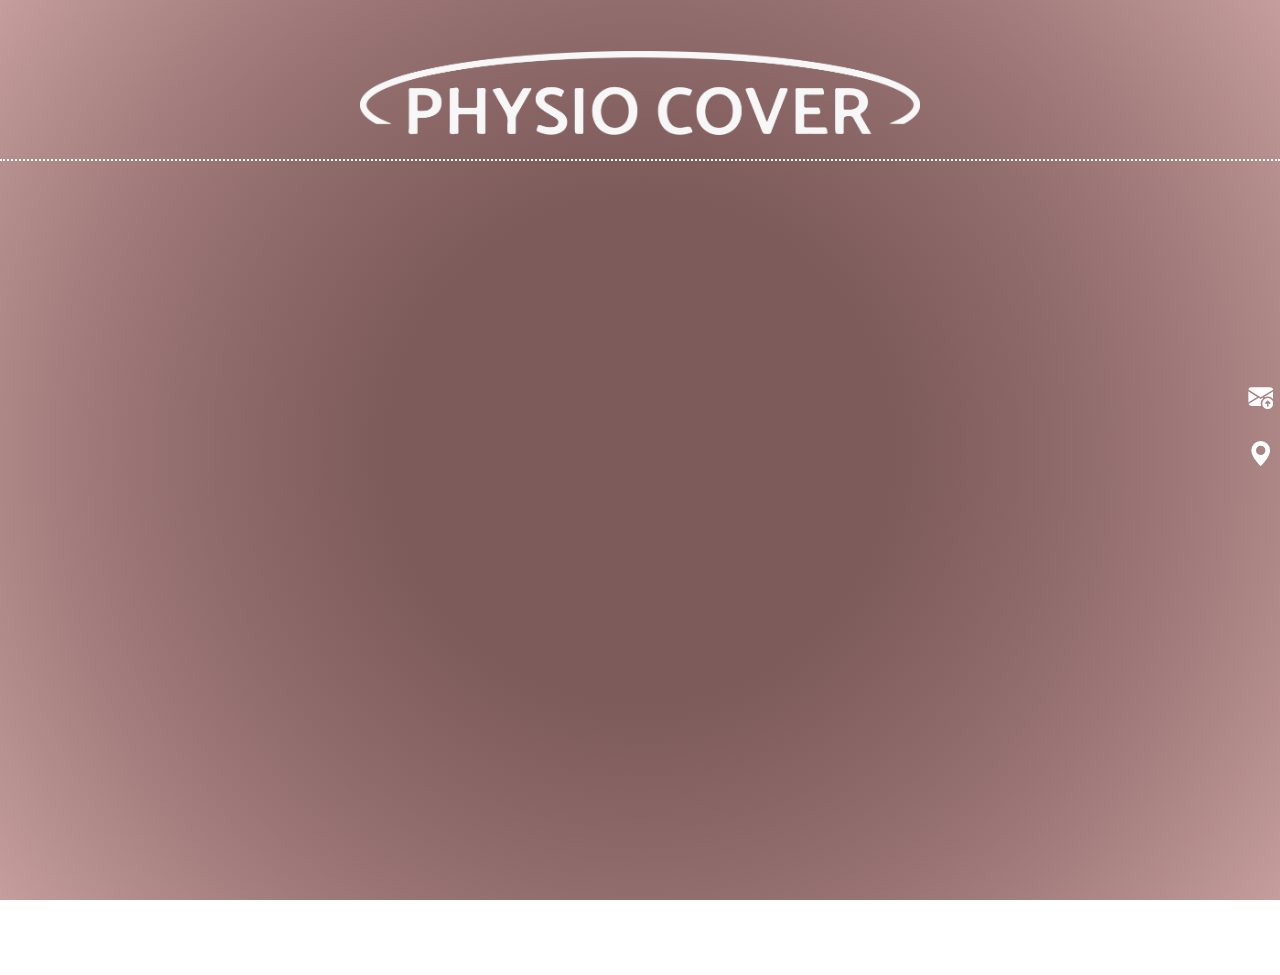
==== commit c21347aa: "Add files via upload" ====
--- a/kontakt.html
+++ b/kontakt.html
@@ -4,12 +4,12 @@
 		<meta charset="UTF-8" />
 		<meta name="viewport" content="width=device-width, initial-scale=1.0" />
 		<title>
-			Physio Cover - Physiotherapie in Isernhagen - Christiane Meyer-Dusche |
-			Physiotherapeuth in Hannover
+			Kontakt - Termin vereinbaren in der Praxis oder als Hausbesuch. Physio
+			Cover - Physiotherapie in Isernhagen - Christiane Meyer-Dusche.
 		</title>
 		<meta
 			name="description"
-			content="Physio Cover, Praxis für Physiotherapie in Isernhagen - Hannover. Christiane Meyer-Dusche spezialisiert auf manuelle Therapie, Rehabilitation und Bobath Therapie in der Praxis und als Hausbesuch. Vereinbaren Sie jetzt einen Termin. Physiotherapeuth in meiner Nähe. physio near me"
+			content="Kontakt - Termin vereinbaren in der Praxis oder als Hausbesuch. Physio Cover, Praxis für Physiotherapie in Isernhagen - Hannover. Christiane Meyer-Dusche anrufen, Whatsapp, Email oder Adresse öffnen."
 		/>
 		<meta name="apple-mobile-web-app-capable" content="yes" />
 		<meta name="apple-mobile-web-app-status-bar-style" content="default" />
@@ -77,9 +77,21 @@
 					"telephone": "+491628377779",
 					"contactType": "customer service"
 				},
-				"sameAs": [
-					"https://www.facebook.com/physio-cover",
-					"https://www.instagram.com/physio-cover"
+				"@context": "https://schema.org",
+				"@type": "BreadcrumbList",
+				"itemListElement": [
+					{
+						"@type": "ListItem",
+						"position": 1,
+						"name": "Home",
+						"item": "https://www.physio-cover.de/index.html"
+					},
+					{
+						"@type": "ListItem",
+						"position": 2,
+						"name": "Kontakt",
+						"item": "https://www.physio-cover.de/kontakt.html"
+					}
 				]
 			}
 		</script>
@@ -326,6 +338,12 @@
 						Copyright: Christiane Meyer-Dusche | Physio-Cover | Physiotherapie
 						Isernhagen
 					</p>
+					<nav aria-label="Breadcrumb" class="breadcrumb">
+						<ol>
+							<li><a href="index.html">Home</a></li>
+							<li aria-current="page">Kontakt</li>
+						</ol>
+					</nav>
 				</div>
 			</footer>
 		</div>
--- a/styles.css
+++ b/styles.css
@@ -14,22 +14,24 @@
 	margin: 0;
 	padding: 0;
 	font-family: "Zilla Slab", serif;
-	background: rgb(219, 195, 195);
+	background: rgb(126, 91, 91);
 	background: -moz-radial-gradient(
 		circle,
-		rgba(219, 195, 195, 1) 0%,
-		rgba(191, 147, 147, 1) 100%
+		rgba(126, 91, 91, 1) 32%,
+		rgba(191, 147, 147, 0.6910364487591911) 100%
 	);
 	background: -webkit-radial-gradient(
 		circle,
-		rgba(219, 195, 195, 1) 0%,
-		rgba(191, 147, 147, 1) 100%
+		rgba(126, 91, 91, 1) 32%,
+		rgba(191, 147, 147, 0.6910364487591911) 100%
 	);
 	background: radial-gradient(
 		circle,
-		rgba(219, 195, 195, 1) 0%,
-		rgba(191, 147, 147, 1) 100%
+		rgba(126, 91, 91, 1) 32%,
+		rgba(191, 147, 147, 0.6910364487591911) 100%
 	);
+	filter: progid:DXImageTransform.Microsoft.gradient(startColorstr="#7e5b5b",endColorstr="#bf9393",GradientType=1);
+	filter: progid:DXImageTransform.Microsoft.gradient(startColorstr="#bf9393",endColorstr="#7e5b5b",GradientType=1);
 	filter: progid:DXImageTransform.Microsoft.gradient(startColorstr="#dbc3c3", endColorstr="#bf9393", GradientType=1);
 	scroll-behavior: smooth;
 	overflow: hidden;
@@ -65,7 +67,7 @@
 .physio-word {
 	display: inline-flex;
 	position: absolute;
-	font-size: 0.8rem;
+	font-size: 1rem;
 	font-weight: 700;
 	margin-left: -3.2rem;
 }
@@ -507,7 +509,7 @@
 	.physio-word {
 		display: inline-flex;
 		position: absolute;
-		font-size: 0.6rem;
+		font-size: 0.7rem;
 		font-weight: 700;
 		margin-left: -2.2rem;
 	}
@@ -685,3 +687,28 @@
 		/* On mobile, show 1 image in view */
 	}
 }
+
+.breadcrumb {
+	font-size: 0.875rem;
+	margin: 1rem;
+	padding: 1rem;
+}
+
+.breadcrumb ol {
+	list-style: none;
+	padding: 0;
+	display: flex;
+}
+
+.breadcrumb li {
+	margin-right: 5px;
+}
+
+.breadcrumb li::after {
+	content: ">";
+	margin-left: 5px;
+}
+
+.breadcrumb li:last-child::after {
+	content: "";
+}
